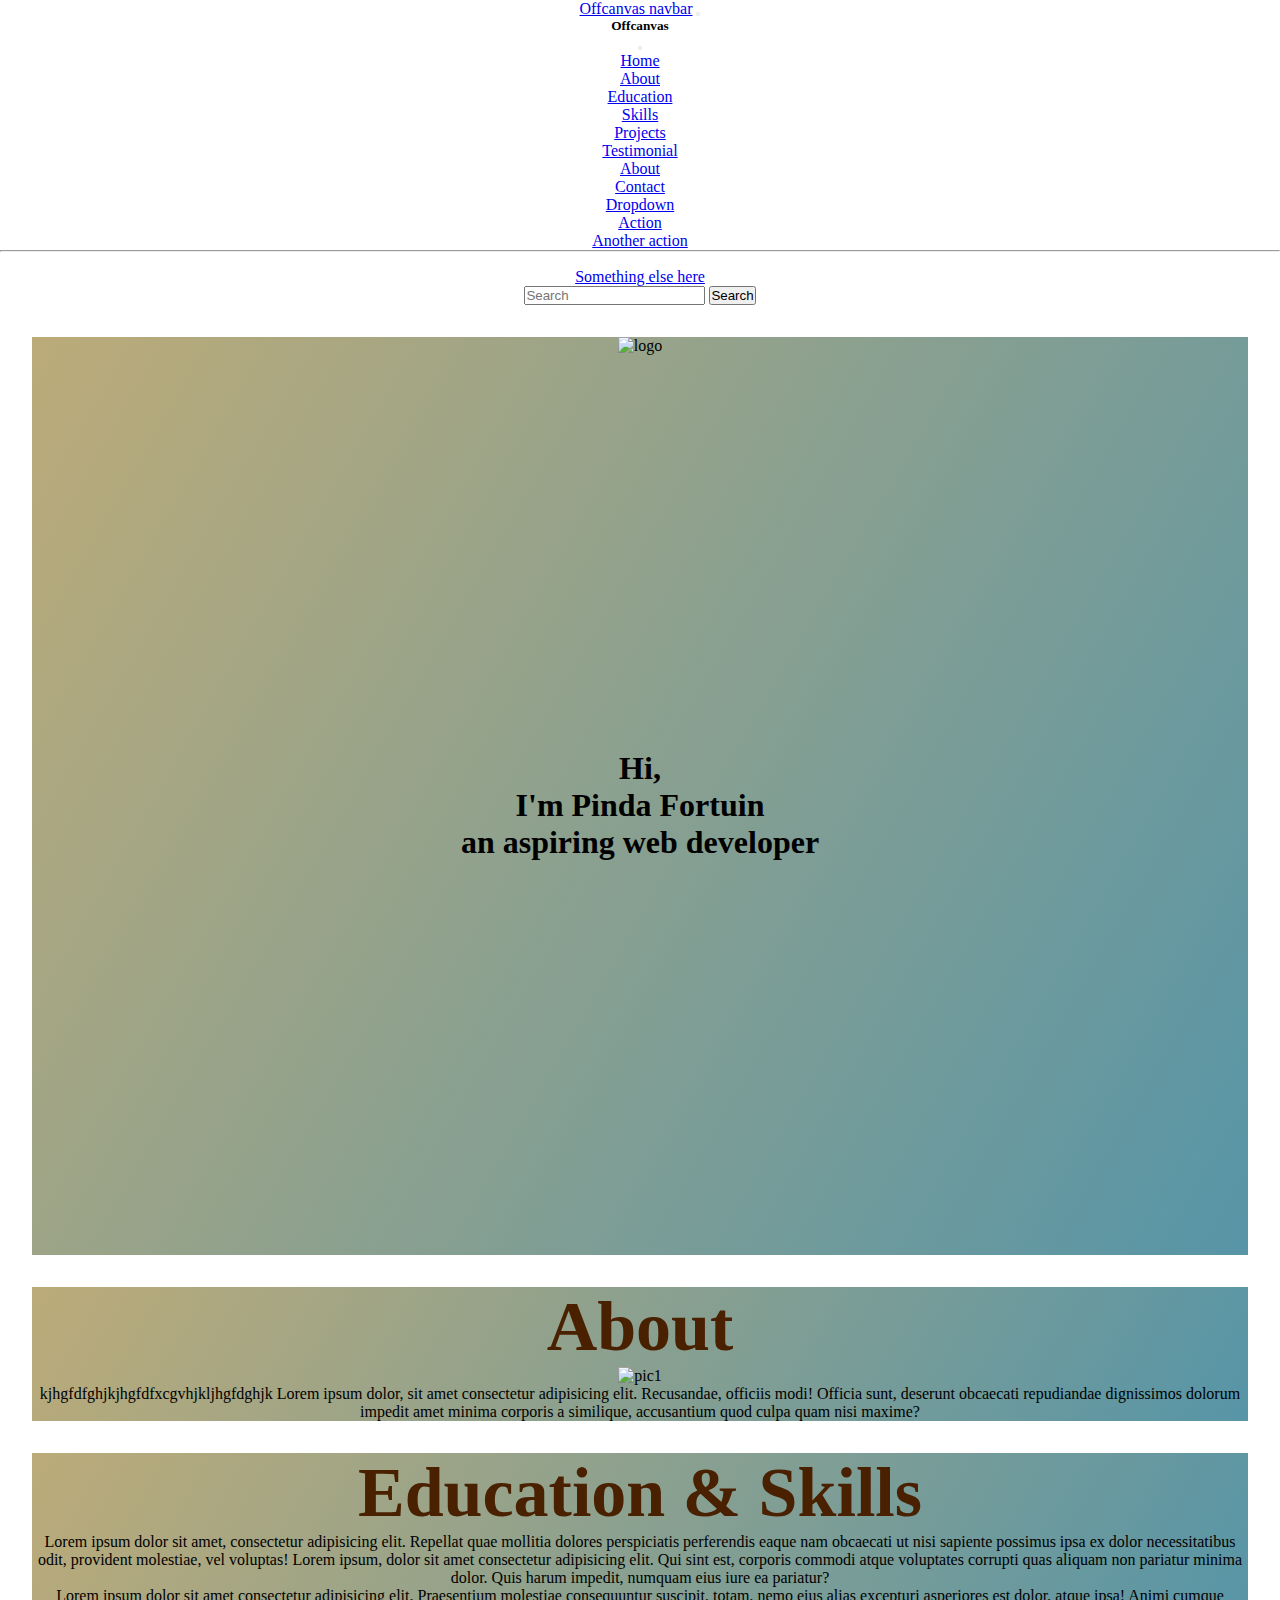
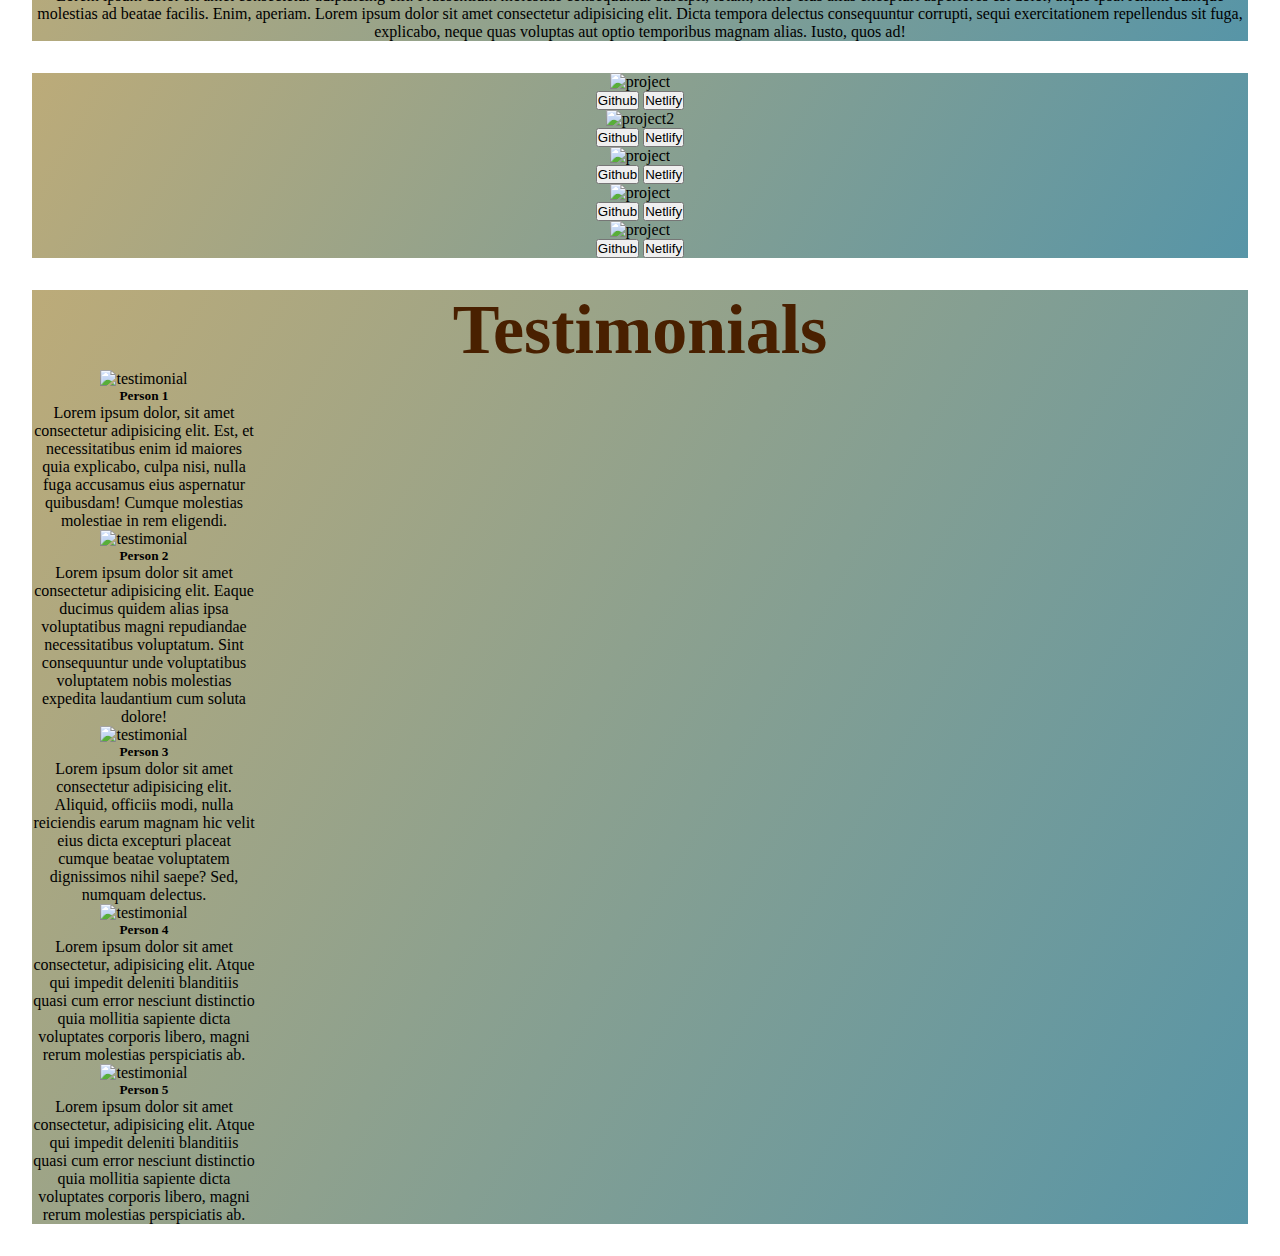
==== index.html @ bc5915d4 "projects" ====
<!DOCTYPE html>
<html lang="en">

<head>
  <meta charset="UTF-8">
  <meta name="viewport" content="width=device-width, initial-scale=1.0">
  <link href="https://cdn.jsdelivr.net/npm/bootstrap@5.3.2/dist/css/bootstrap.min.css" rel="stylesheet"
    integrity="sha384-T3c6CoIi6uLrA9TneNEoa7RxnatzjcDSCmG1MXxSR1GAsXEV/Dwwykc2MPK8M2HN" crossorigin="anonymous">
  <link href="https://cdn.jsdelivr.net/npm/bootstrap@5.3.2/dist/css/bootstrap.min.css" rel="stylesheet"
    integrity="sha384-T3c6CoIi6uLrA9TneNEoa7RxnatzjcDSCmG1MXxSR1GAsXEV/Dwwykc2MPK8M2HN" crossorigin="anonymous">
  <link rel="stylesheet" href="./css/style.css">
  <title>Portfolio</title>
</head>

<body>

  <nav class="navbar bg-body-tertiary fixed-top">
    <div class="container-fluid">
      <a class="navbar-brand" href="#">Offcanvas navbar</a>
      <button class="navbar-toggler" type="button" data-bs-toggle="offcanvas" data-bs-target="#offcanvasNavbar" aria-controls="offcanvasNavbar" aria-label="Toggle navigation">
        <span class="navbar-toggler-icon"></span>
      </button>
      <div class="offcanvas offcanvas-end" tabindex="-1" id="offcanvasNavbar" aria-labelledby="offcanvasNavbarLabel">
        <div class="offcanvas-header">
          <h5 class="offcanvas-title" id="offcanvasNavbarLabel">Offcanvas</h5>
          <button type="button" class="btn-close" data-bs-dismiss="offcanvas" aria-label="Close"></button>
        </div>
        <div class="offcanvas-body">
          <ul class="navbar-nav justify-content-end flex-grow-1 pe-3">
            <li class="nav-item">
              <a class="nav-link active" aria-current="page" href="#home">Home</a>
            </li>
            <li class="nav-item">
              <a class="nav-link" href="#about">About</a>
            </li>
            <li class="nav-item">
              <a class="nav-link" href="#Education">Education</a>
            </li>
            <li class="nav-item">
              <a class="nav-link" href="#skills">Skills</a>
            </li>
            <li class="nav-item">
              <a class="nav-link" href="#Projects">Projects</a>
            </li>
            <li class="nav-item">
              <a class="nav-link" href="#testimonials">Testimonial</a>
            </li>
            <li class="nav-item">
              <a class="nav-link" href="#about">About</a>
            </li>
            <li class="nav-item">
              <a class="nav-link" href="contact">Contact</a>
            </li>
            <li class="nav-item dropdown">
              <a class="nav-link dropdown-toggle" href="#" role="button" data-bs-toggle="dropdown" aria-expanded="false">
                Dropdown
              </a>
              <ul class="dropdown-menu">
                <li><a class="dropdown-item" href="#">Action</a></li>
                <li><a class="dropdown-item" href="#">Another action</a></li>
                <li>
                  <hr class="dropdown-divider">
                </li>
                <li><a class="dropdown-item" href="#">Something else here</a></li>
              </ul>
            </li>
          </ul>
          <form class="d-flex mt-3" role="search">
            <input class="form-control me-2" type="search" placeholder="Search" aria-label="Search">
            <button class="btn btn-outline-success" type="submit">Search</button>
          </form>
        </div>
      </div>
    </div>
  </nav>

   <main class="container-fluid">
    <section id="home" class="container  vh-100">
      <div class="row vh-100">
        <div class="col-2 ">
            <img class="img-fluid" src="https://i.postimg.cc/dQH9vw42/IMG-7521-removebg-preview-2.jpgg sm" alt="logo">
      </div>
        <div class="col-10 fs-1 " >
          <div class="heading-wrapper">
            <h1 id="h1"> Hi,
              <span>I'm Pinda Fortuin</span>
              <span>an aspiring web developer</span>
            </h1>
          </div>
        </div>
      </div>
    </div>
    </section> 


    <section id="about" class="container ">
       <div class="row ">
          <h2 class=" about-h1 mb-5">About</h2>
       </div>

      <div class="row text-white justify-content-center vh-100 m-0">
        <div class="col-6 align-items-center">
           <img src="https://i.postimg.cc/vB2HctQ3/image-1.jpg" alt="pic1">
        </div>
        <div class="col-6 justify-content-center align-items-center fs-1">
           <p>kjhgfdfghjkjhgfdfxcgvhjkljhgfdghjk Lorem ipsum dolor, sit amet consectetur adipisicing elit. Recusandae, officiis modi! Officia sunt, deserunt obcaecati repudiandae dignissimos dolorum impedit amet minima corporis a similique, accusantium quod culpa quam nisi maxime?</p>
        </div>

      </div>
    </section>

    <section class="container" id="Education">
      <div class="row ">
        <h2 class=" about-h1 mb-5">Education & Skills</h2>
     </div>
       <div class="row vh-100">
              <div class="col-6">
              <p>Lorem ipsum dolor sit amet, consectetur adipisicing elit. Repellat quae mollitia dolores perspiciatis perferendis eaque nam obcaecati ut nisi sapiente possimus ipsa ex dolor necessitatibus odit, provident molestiae, vel voluptas!
                Lorem ipsum, dolor sit amet consectetur adipisicing elit. Qui sint est, corporis commodi atque voluptates corrupti quas aliquam non pariatur minima dolor. Quis harum impedit, numquam eius iure ea pariatur?
              </p>
              </div>
              <div class="col-6">
                <p> 
                 Lorem ipsum dolor sit amet consectetur adipisicing elit. Praesentium molestiae consequuntur suscipit, totam, nemo eius alias excepturi asperiores est dolor, atque ipsa! Animi cumque molestias ad beatae facilis. Enim, aperiam.
                 Lorem ipsum dolor sit amet consectetur adipisicing elit. Dicta tempora delectus consequuntur corrupti, sequi exercitationem repellendus sit fuga, explicabo, neque quas voluptas aut optio temporibus magnam alias. Iusto, quos ad!
                </p>
              </div>
       </div>
    </section>

    <section class="container" id="Skills">

    </section>

    <section class="container vh-100" id="Projects">
      <div class="row justify-content-center ">
        
        <div class="col-4"> 
          <div class="item">
            <img src="https://i.postimg.cc/66PPWn4t/keyboard.png" alt="project">
            <div class="button-wrapper">
              <a href="#https://fortuinp.github.io/keyboard/"><button class="btn btn-secondary"> Github</button></a>
              <a href="#https://dainty-zuccutto-6bc8df.netlify.app/"><button class="btn btn-success"> Netlify</button></a>    
            </div>
          </div>
        </div>

        <div class="col-4">
          <div class="item">
          <img src="https://i.postimg.cc/zvgsL1QJ/calc.png" alt="project2">
          <div class="button-wrapper">
            <a href="https://fortuinp.github.io/calculator/"><button class="btn btn-secondary">Github</button></a>
            <a href="https://incredible-lolly-8b4cdc.netlify.app/"><button class="btn btn-success">Netlify</button></a> 
          </div> 
          </div>
        </div>

        <div class="col-4">
          <div class="item">
          <img src="https://i.postimg.cc/VkfzhdTn/mobi.png" alt="project">
          <div class="button-wrapper">
            <a href="https://fortuinp.github.io/ecommerce/"><button class="btn btn-secondary">Github</button></a>
            <a href="https://starlit-tartufo-19a30e.netlify.app/"><button class="btn btn-success">Netlify</button></a> 
          </div> 
          </div>
        </div>
      </div>
        

      <div class="row justify-content-center">
        <div class="col-4">
          <div class="item">
          <img src="https://i.postimg.cc/d1ZYPdwN/mobi-removebg-preview.png" alt="project">
          <div class="button-wrapper">
            <a href="https://fortuinp.github.io/mobicare//"><button class="btn btn-secondary"> Github</button></a>
            <a href="https://fantastic-profiterole-293b01.netlify.app//"><button class="btn btn-success">Netlify</button></a> 
          </div> 
          </div>
        </div> 


        <div class="col-4">
          <div class="item">
          <img src="https://i.postimg.cc/bv5k6X6c/keyboard.png" alt="project">
          <div class="button-wrapper">
            <a href="https://fortuinp.github.io/netflix/"><button class="btn btn-secondary"> Github</button></a>
            <a href="https://heroic-muffin-da52ad.netlify.app/"><button class="btn btn-success">Netlify</button></a> 
          </div> 
          </div>
        </div>
      </div>
      
    </section>


    <section class="container" id="Testimonials">
      <div class="row">
        <h2 class=" about-h1 mb-5">Testimonials</h2>
     </div>
      <div class="row vh-100 gap-4 ms-4">
        <div class="card shadow rounded-2">
            <img src="https://i.postimg.cc/qvL7yZPL/res.jpg" class="card-img-top img-thumbnail" alt="testimonial">
            <div class="card-body">
              <h5 class="card-title">Person 1</h5>
              <p class="card-text">Lorem ipsum dolor, sit amet consectetur adipisicing elit. Est, et necessitatibus enim id maiores quia explicabo, culpa nisi, nulla fuga accusamus eius aspernatur quibusdam! Cumque molestias molestiae in rem eligendi.</p>
            </div>
            
        </div>
        <div class="card shadow rounded-2">
            <img src="https://i.postimg.cc/qvL7yZPL/res.jpg" class="card-img-top img-thumbnail" alt="testimonial">
            <div class="card-body">
              <h5 class="card-title">Person 2</h5>
              <p class="card-text">Lorem ipsum dolor sit amet consectetur adipisicing elit. Eaque ducimus quidem alias ipsa voluptatibus magni repudiandae necessitatibus voluptatum. Sint consequuntur unde voluptatibus voluptatem nobis molestias expedita laudantium cum soluta dolore!</p>
            </div>
        </div>

        <div class="card shadow rounded-2">
            <img src="https://i.postimg.cc/qvL7yZPL/res.jpg" class="card-img-top img-thumbnail" alt="testimonial">
            <div class="card-body">
              <h5 class="card-title">Person 3</h5>
              <p class="card-text">Lorem ipsum dolor sit amet consectetur adipisicing elit. Aliquid, officiis modi, nulla reiciendis earum magnam hic velit eius dicta excepturi placeat cumque beatae voluptatem dignissimos nihil saepe? Sed, numquam delectus.</p>
            </div>
            
        </div>
        <div class="card shadow rounded-2">
            <img src="https://i.postimg.cc/qvL7yZPL/res.jpg" class="card-img-top img-thumbnail" alt="testimonial">
            <div class="card-body">
              <h5 class="card-title">Person 4</h5>
              <p class="card-text">Lorem ipsum dolor sit amet consectetur, adipisicing elit. Atque qui impedit deleniti blanditiis quasi cum error nesciunt distinctio quia mollitia sapiente dicta voluptates corporis libero, magni rerum molestias perspiciatis ab.</p>
            </div>
        </div>
        <div class="card shadow rounded-2">
          <img src="https://i.postimg.cc/qvL7yZPL/res.jpg" class="card-img-top img-thumbnail" alt="testimonial">
          <div class="card-body">
            <h5 class="card-title">Person 5</h5>
            <p class="card-text">Lorem ipsum dolor sit amet consectetur, adipisicing elit. Atque qui impedit deleniti blanditiis quasi cum error nesciunt distinctio quia mollitia sapiente dicta voluptates corporis libero, magni rerum molestias perspiciatis ab.</p>
          </div>
      </div>
    </div>

    </section>

    <section class="container" id="Contact">
      
    </section>



  </main>

  <script src="https://cdn.jsdelivr.net/npm/bootstrap@5.3.2/dist/js/bootstrap.bundle.min.js" integrity="sha384-C6RzsynM9kWDrMNeT87bh95OGNyZPhcTNXj1NW7RuBCsyN/o0jlpcV8Qyq46cDfL" crossorigin="anonymous"></script>
</body>

</html>
<!--https://i.postimg.cc/qvL7yZPL/res.jpg-->
---- css/style.css ----
*,
* ::before,
*::after{
    padding: 0%;
    margin: 0%;
    box-sizing: border-box;
}
body{
    text-align: center;
    
}
section{
    
          justify-content: center;
          margin: 2rem;
          align-items: center;
          text-align: center;
          background: linear-gradient(120deg,
           
           #BCAB79 ,
           #5795A7
           )
        
        
}
img[alt="logo"]{
    width:20rem;
    height:12rem;

}
img[alt="pic1"]{
    width: 19rem;}
    
img[alt="project"]{
  width: 20rem;
}

/* Display -> flex */
:is(.heading-wrapper) {
    display: flex;
    justify-content: center;
    align-items: center;
    height: 100vh;
}
#h1 span{
    display: block;
}
h2{
    justify-content: center;
    color: #492000;
    font-weight: bolder;
}
.about-h1{
    font-size: 70px;}

#Testimonials :is(.card) {
        width: 14rem;
        height: fit-content;
    }
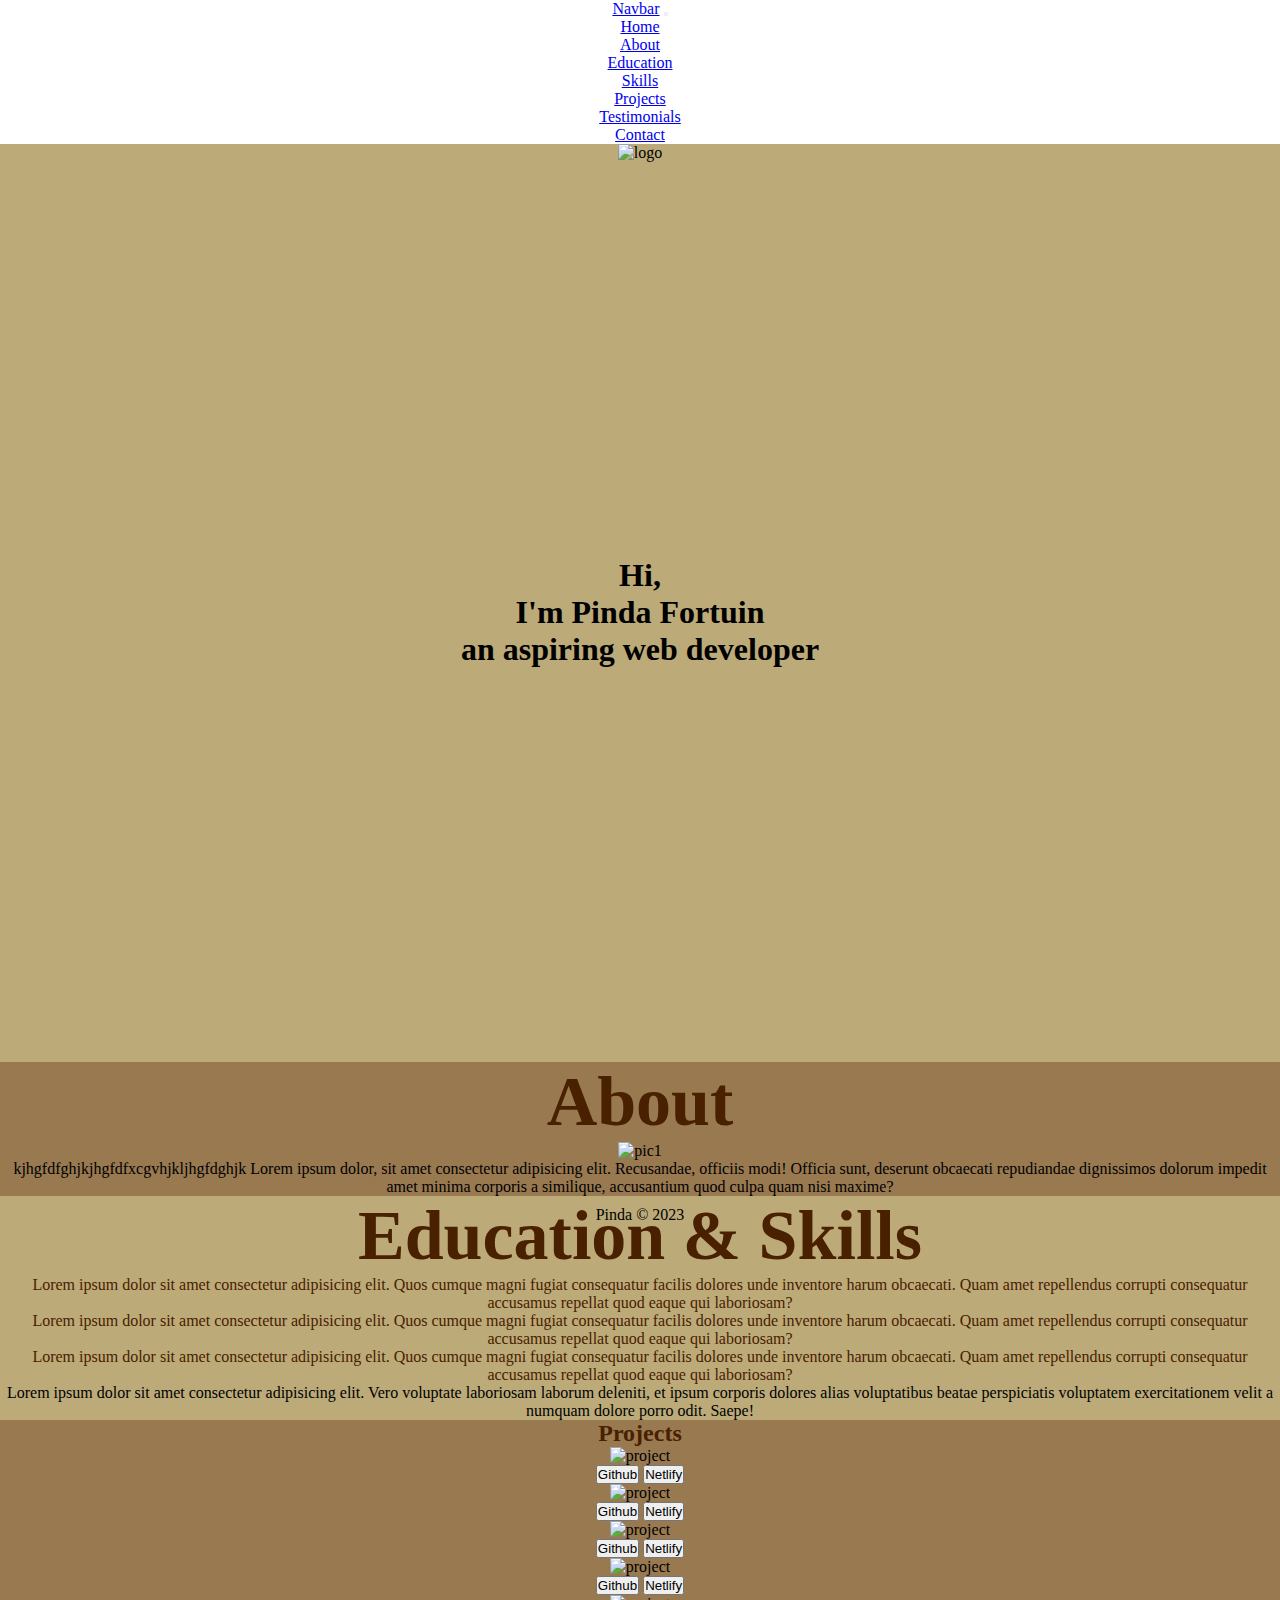
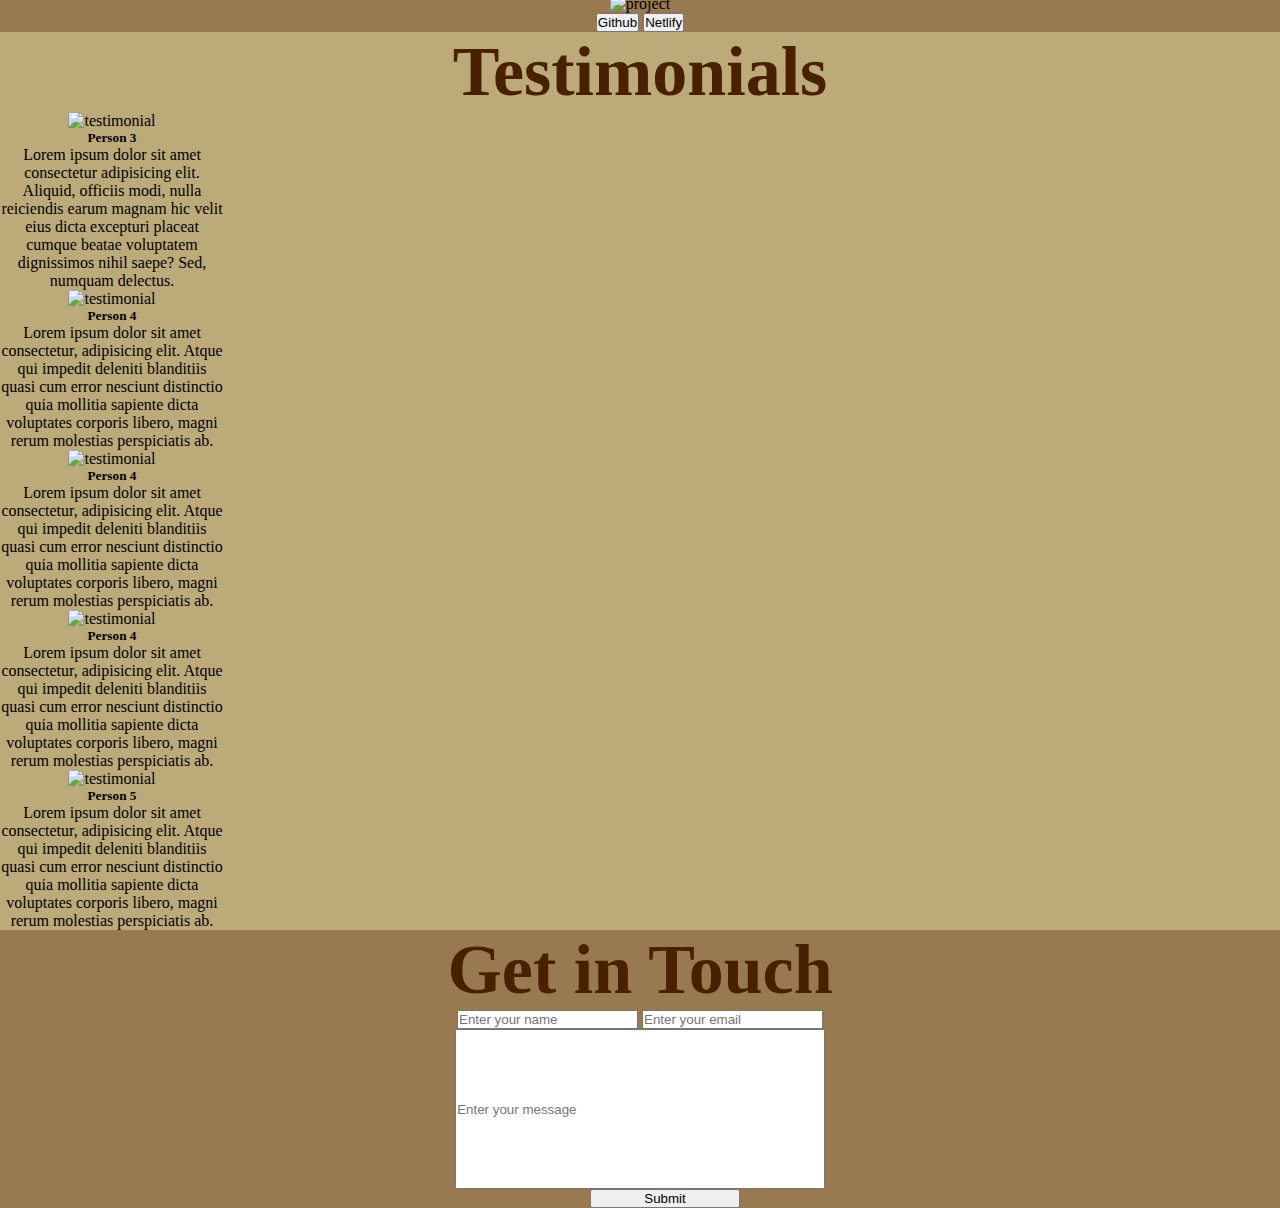
==== commit 837a5c78: "contact" ====
--- a/index.html
+++ b/index.html
@@ -10,66 +10,44 @@
     integrity="sha384-T3c6CoIi6uLrA9TneNEoa7RxnatzjcDSCmG1MXxSR1GAsXEV/Dwwykc2MPK8M2HN" crossorigin="anonymous">
   <link rel="stylesheet" href="./css/style.css">
   <title>Portfolio</title>
+
+
+  
+ 
 </head>
 
+
 <body>
-
-  <nav class="navbar bg-body-tertiary fixed-top">
+  <nav class="navbar navbar-expand-lg bg-body-tertiary sticky-bottom">
     <div class="container-fluid">
-      <a class="navbar-brand" href="#">Offcanvas navbar</a>
-      <button class="navbar-toggler" type="button" data-bs-toggle="offcanvas" data-bs-target="#offcanvasNavbar" aria-controls="offcanvasNavbar" aria-label="Toggle navigation">
+      <a class="navbar-brand" href="#">Navbar</a>
+      <button class="navbar-toggler" type="button" data-bs-toggle="collapse" data-bs-target="#navbarNav" aria-controls="navbarNav" aria-expanded="false" aria-label="Toggle navigation">
         <span class="navbar-toggler-icon"></span>
       </button>
-      <div class="offcanvas offcanvas-end" tabindex="-1" id="offcanvasNavbar" aria-labelledby="offcanvasNavbarLabel">
-        <div class="offcanvas-header">
-          <h5 class="offcanvas-title" id="offcanvasNavbarLabel">Offcanvas</h5>
-          <button type="button" class="btn-close" data-bs-dismiss="offcanvas" aria-label="Close"></button>
-        </div>
-        <div class="offcanvas-body">
-          <ul class="navbar-nav justify-content-end flex-grow-1 pe-3">
-            <li class="nav-item">
-              <a class="nav-link active" aria-current="page" href="#home">Home</a>
-            </li>
-            <li class="nav-item">
-              <a class="nav-link" href="#about">About</a>
-            </li>
-            <li class="nav-item">
-              <a class="nav-link" href="#Education">Education</a>
-            </li>
-            <li class="nav-item">
-              <a class="nav-link" href="#skills">Skills</a>
-            </li>
-            <li class="nav-item">
-              <a class="nav-link" href="#Projects">Projects</a>
-            </li>
-            <li class="nav-item">
-              <a class="nav-link" href="#testimonials">Testimonial</a>
-            </li>
-            <li class="nav-item">
-              <a class="nav-link" href="#about">About</a>
-            </li>
-            <li class="nav-item">
-              <a class="nav-link" href="contact">Contact</a>
-            </li>
-            <li class="nav-item dropdown">
-              <a class="nav-link dropdown-toggle" href="#" role="button" data-bs-toggle="dropdown" aria-expanded="false">
-                Dropdown
-              </a>
-              <ul class="dropdown-menu">
-                <li><a class="dropdown-item" href="#">Action</a></li>
-                <li><a class="dropdown-item" href="#">Another action</a></li>
-                <li>
-                  <hr class="dropdown-divider">
-                </li>
-                <li><a class="dropdown-item" href="#">Something else here</a></li>
-              </ul>
-            </li>
-          </ul>
-          <form class="d-flex mt-3" role="search">
-            <input class="form-control me-2" type="search" placeholder="Search" aria-label="Search">
-            <button class="btn btn-outline-success" type="submit">Search</button>
-          </form>
-        </div>
+      <div class="collapse navbar-collapse" id="navbarNav">
+        <ul class="navbar-nav">
+          <li class="nav-item">
+            <a class="nav-link active" aria-current="page" href="#home">Home</a>
+          </li>
+          <li class="nav-item">
+            <a class="nav-link" href="#about">About</a>
+          </li>
+          <li class="nav-item">
+            <a class="nav-link" href="#education">Education</a>
+          </li>
+          <li class="nav-item">
+            <a class="nav-link" href="#skills">Skills</a>
+          </li>
+          <li class="nav-item">
+            <a class="nav-link" href="#projects">Projects</a>
+          </li>
+          <li class="nav-item">
+            <a class="nav-link" href="#testimonials">Testimonials</a>
+          </li>
+          <li class="nav-item">
+            <a class="nav-link" href="#contact">Contact</a>
+          </li>
+        </ul>
       </div>
     </div>
   </nav>
@@ -91,8 +69,6 @@
       </div>
     </div>
     </section> 
-
-
     <section id="about" class="container ">
        <div class="row ">
           <h2 class=" about-h1 mb-5">About</h2>
@@ -108,111 +84,87 @@
 
       </div>
     </section>
-
-    <section class="container" id="Education">
+    <section class="container" id="education">
       <div class="row ">
         <h2 class=" about-h1 mb-5">Education & Skills</h2>
-     </div>
-       <div class="row vh-100">
-              <div class="col-6">
-              <p>Lorem ipsum dolor sit amet, consectetur adipisicing elit. Repellat quae mollitia dolores perspiciatis perferendis eaque nam obcaecati ut nisi sapiente possimus ipsa ex dolor necessitatibus odit, provident molestiae, vel voluptas!
-                Lorem ipsum, dolor sit amet consectetur adipisicing elit. Qui sint est, corporis commodi atque voluptates corrupti quas aliquam non pariatur minima dolor. Quis harum impedit, numquam eius iure ea pariatur?
-              </p>
+      </div>
+         <div class="row vh-100" id="edu">
+              <div class="col-4">
+               <p>Lorem ipsum dolor sit amet consectetur adipisicing elit. Quos cumque magni fugiat consequatur facilis dolores unde inventore harum obcaecati. Quam amet repellendus corrupti consequatur accusamus repellat quod eaque qui laboriosam?</p>
               </div>
-              <div class="col-6">
-                <p> 
-                 Lorem ipsum dolor sit amet consectetur adipisicing elit. Praesentium molestiae consequuntur suscipit, totam, nemo eius alias excepturi asperiores est dolor, atque ipsa! Animi cumque molestias ad beatae facilis. Enim, aperiam.
-                 Lorem ipsum dolor sit amet consectetur adipisicing elit. Dicta tempora delectus consequuntur corrupti, sequi exercitationem repellendus sit fuga, explicabo, neque quas voluptas aut optio temporibus magnam alias. Iusto, quos ad!
-                </p>
-              </div>
-       </div>
-    </section>
-
-    <section class="container" id="Skills">
-
-    </section>
-
-    <section class="container vh-100" id="Projects">
-      <div class="row justify-content-center ">
-        
-        <div class="col-4"> 
-          <div class="item">
-            <img src="https://i.postimg.cc/66PPWn4t/keyboard.png" alt="project">
+              <div class="col-4">
+                <p>Lorem ipsum dolor sit amet consectetur adipisicing elit. Quos cumque magni fugiat consequatur facilis dolores unde inventore harum obcaecati. Quam amet repellendus corrupti consequatur accusamus repellat quod eaque qui laboriosam?</p>
+               </div>
+               <div class="col-4">
+                <p>Lorem ipsum dolor sit amet consectetur adipisicing elit. Quos cumque magni fugiat consequatur facilis dolores unde inventore harum obcaecati. Quam amet repellendus corrupti consequatur accusamus repellat quod eaque qui laboriosam?</p>
+               </div>
+         </div>
+   
+    </section>
+    <section class="container" id="skills">
+           <div class="row">
+            <p>Lorem ipsum dolor sit amet consectetur adipisicing elit. Vero voluptate laboriosam laborum deleniti, et ipsum corporis dolores alias voluptatibus beatae perspiciatis voluptatem exercitationem velit a numquam dolore porro odit. Saepe!</p>
+           </div>
+    </section>
+    <section class="container vh-100" id="projects">
+      <div class="row">
+        <h2> Projects</h2>
+      </div>
+      <div class="row justify-content-center mb-5">
+        <div class="col-4">
+          <div class="item">
+            <img src="https://i.postimg.cc/Lsz1Mt31/a5.png" alt="project">
             <div class="button-wrapper">
               <a href="#https://fortuinp.github.io/keyboard/"><button class="btn btn-secondary"> Github</button></a>
-              <a href="#https://dainty-zuccutto-6bc8df.netlify.app/"><button class="btn btn-success"> Netlify</button></a>    
-            </div>
-          </div>
-        </div>
-
-        <div class="col-4">
-          <div class="item">
-          <img src="https://i.postimg.cc/zvgsL1QJ/calc.png" alt="project2">
+              <a href="#https://dainty-zuccutto-6bc8df.netlify.app/"><button class="btn btn-success"> Netlify</button></a>
+            </div>
+          </div>
+        </div>
+        <div class="col-4">
+          <div class="item">
+          <img src="https://i.postimg.cc/WzGPS4Gg/a8.png" alt="project">
           <div class="button-wrapper">
             <a href="https://fortuinp.github.io/calculator/"><button class="btn btn-secondary">Github</button></a>
-            <a href="https://incredible-lolly-8b4cdc.netlify.app/"><button class="btn btn-success">Netlify</button></a> 
-          </div> 
-          </div>
-        </div>
-
-        <div class="col-4">
-          <div class="item">
-          <img src="https://i.postimg.cc/VkfzhdTn/mobi.png" alt="project">
+            <a href="https://incredible-lolly-8b4cdc.netlify.app/"><button class="btn btn-success">Netlify</button></a>
+          </div>
+          </div>
+        </div>
+        <div class="col-4">
+          <div class="item">
+          <img src="https://i.postimg.cc/W3yjGY43/dog.png" alt="project">
+          <div class="button-wrapper">
+            <a href="https://fortuinp.github.io/netflix/"><button class="btn btn-secondary"> Github</button></a>
+            <a href="https://heroic-muffin-da52ad.netlify.app/"><button class="btn btn-success">Netlify</button></a>
+          </div>
+          </div>
+        </div>
+      </div>
+      <div class="row justify-content-center">
+        <div class="col-4">
+          <div class="item">
+          <img src="https://i.postimg.cc/GpsZ324Y/a3.png" alt="project">
+          <div class="button-wrapper">
+            <a href="https://fortuinp.github.io/mobicare//"><button class="btn btn-secondary"> Github</button></a>
+            <a href="https://fantastic-profiterole-293b01.netlify.app//"><button class="btn btn-success">Netlify</button></a>
+          </div>
+          </div>
+        </div>
+        <div class="col-4">
+          <div class="item">
+          <img src="https://i.postimg.cc/FKgwk6xs/a4.png" alt="project">
           <div class="button-wrapper">
             <a href="https://fortuinp.github.io/ecommerce/"><button class="btn btn-secondary">Github</button></a>
-            <a href="https://starlit-tartufo-19a30e.netlify.app/"><button class="btn btn-success">Netlify</button></a> 
-          </div> 
-          </div>
-        </div>
-      </div>
-        
-
-      <div class="row justify-content-center">
-        <div class="col-4">
-          <div class="item">
-          <img src="https://i.postimg.cc/d1ZYPdwN/mobi-removebg-preview.png" alt="project">
-          <div class="button-wrapper">
-            <a href="https://fortuinp.github.io/mobicare//"><button class="btn btn-secondary"> Github</button></a>
-            <a href="https://fantastic-profiterole-293b01.netlify.app//"><button class="btn btn-success">Netlify</button></a> 
-          </div> 
-          </div>
-        </div> 
-
-
-        <div class="col-4">
-          <div class="item">
-          <img src="https://i.postimg.cc/bv5k6X6c/keyboard.png" alt="project">
-          <div class="button-wrapper">
-            <a href="https://fortuinp.github.io/netflix/"><button class="btn btn-secondary"> Github</button></a>
-            <a href="https://heroic-muffin-da52ad.netlify.app/"><button class="btn btn-success">Netlify</button></a> 
-          </div> 
-          </div>
-        </div>
-      </div>
-      
-    </section>
-
-
-    <section class="container" id="Testimonials">
+            <a href="https://starlit-tartufo-19a30e.netlify.app/"><button class="btn btn-success">Netlify</button></a>
+          </div>
+          </div>
+        </div>
+      </div>
+    </section>
+    <section class="container" id="testimonials">
       <div class="row">
         <h2 class=" about-h1 mb-5">Testimonials</h2>
      </div>
       <div class="row vh-100 gap-4 ms-4">
-        <div class="card shadow rounded-2">
-            <img src="https://i.postimg.cc/qvL7yZPL/res.jpg" class="card-img-top img-thumbnail" alt="testimonial">
-            <div class="card-body">
-              <h5 class="card-title">Person 1</h5>
-              <p class="card-text">Lorem ipsum dolor, sit amet consectetur adipisicing elit. Est, et necessitatibus enim id maiores quia explicabo, culpa nisi, nulla fuga accusamus eius aspernatur quibusdam! Cumque molestias molestiae in rem eligendi.</p>
-            </div>
-            
-        </div>
-        <div class="card shadow rounded-2">
-            <img src="https://i.postimg.cc/qvL7yZPL/res.jpg" class="card-img-top img-thumbnail" alt="testimonial">
-            <div class="card-body">
-              <h5 class="card-title">Person 2</h5>
-              <p class="card-text">Lorem ipsum dolor sit amet consectetur adipisicing elit. Eaque ducimus quidem alias ipsa voluptatibus magni repudiandae necessitatibus voluptatum. Sint consequuntur unde voluptatibus voluptatem nobis molestias expedita laudantium cum soluta dolore!</p>
-            </div>
-        </div>
 
         <div class="card shadow rounded-2">
             <img src="https://i.postimg.cc/qvL7yZPL/res.jpg" class="card-img-top img-thumbnail" alt="testimonial">
@@ -221,6 +173,20 @@
               <p class="card-text">Lorem ipsum dolor sit amet consectetur adipisicing elit. Aliquid, officiis modi, nulla reiciendis earum magnam hic velit eius dicta excepturi placeat cumque beatae voluptatem dignissimos nihil saepe? Sed, numquam delectus.</p>
             </div>
             
+        </div>
+        <div class="card shadow rounded-2">
+            <img src="https://i.postimg.cc/qvL7yZPL/res.jpg" class="card-img-top img-thumbnail" alt="testimonial">
+            <div class="card-body">
+              <h5 class="card-title">Person 4</h5>
+              <p class="card-text">Lorem ipsum dolor sit amet consectetur, adipisicing elit. Atque qui impedit deleniti blanditiis quasi cum error nesciunt distinctio quia mollitia sapiente dicta voluptates corporis libero, magni rerum molestias perspiciatis ab.</p>
+            </div>
+        </div>
+        <div class="card shadow rounded-2">
+            <img src="https://i.postimg.cc/qvL7yZPL/res.jpg" class="card-img-top img-thumbnail" alt="testimonial">
+            <div class="card-body">
+              <h5 class="card-title">Person 4</h5>
+              <p class="card-text">Lorem ipsum dolor sit amet consectetur, adipisicing elit. Atque qui impedit deleniti blanditiis quasi cum error nesciunt distinctio quia mollitia sapiente dicta voluptates corporis libero, magni rerum molestias perspiciatis ab.</p>
+            </div>
         </div>
         <div class="card shadow rounded-2">
             <img src="https://i.postimg.cc/qvL7yZPL/res.jpg" class="card-img-top img-thumbnail" alt="testimonial">
@@ -239,17 +205,43 @@
     </div>
 
     </section>
-
-    <section class="container" id="Contact">
-      
-    </section>
-
-
-
+    <section class="container" id="contact">
+      <div class="row">
+        <h2 class=" about-h1 mb-5 border-bottom border-dark border-4" >Get in Touch</h2>
+     </div>
+     <div class="row">
+      <form action="https://formspree.io/f/xyyqlwyy"
+      method="post">
+          <div>
+              
+              <input type="text" placeholder="Enter your name" required id="firstName" name="firstName">
+         
+              
+              <input type="text" placeholder="Enter your email" required id="LastName" name="LastName">
+          </div>
+          <div>
+
+            <div>
+             <input id="texta" type="text" placeholder="Enter your message"  required id="Message" name="Message">
+             
+          </div>
+          </div>
+        <div >
+          
+            <button id="submit" type="submit" class="submit">Submit</button>
+        </div>
+        </div>
+     </div>
+    </section>
   </main>
-
+  <footer>
+    <p>
+      Pinda &copy; 2023
+    </p>
+  </footer>
   <script src="https://cdn.jsdelivr.net/npm/bootstrap@5.3.2/dist/js/bootstrap.bundle.min.js" integrity="sha384-C6RzsynM9kWDrMNeT87bh95OGNyZPhcTNXj1NW7RuBCsyN/o0jlpcV8Qyq46cDfL" crossorigin="anonymous"></script>
 </body>
 
 </html>
-<!--https://i.postimg.cc/qvL7yZPL/res.jpg-->+<!--https://i.postimg.cc/qvL7yZPL/res.jpg
+
--- a/css/style.css
+++ b/css/style.css
@@ -1,28 +1,31 @@
 *,
 * ::before,
 *::after{
-    padding: 0%;
-    margin: 0%;
+    padding: 0;
+    margin: 0;
     box-sizing: border-box;
 }
 body{
     text-align: center;
+    display: grid;
+    grid-template-rows: auto minmax(100%, 100vh) auto;
     
 }
-section{
-    
-          justify-content: center;
-          margin: 2rem;
-          align-items: center;
-          text-align: center;
-          background: linear-gradient(120deg,
-           
-           #BCAB79 ,
-           #5795A7
-           )
-        
-        
+/* all section*/
+section {
+    scroll-margin-block: 3rem;
 }
+:is(#home, #education,#skills,#testimonials){
+    background: #BCAB79;
+}
+:is(#about,#projects,#contact){
+    background:#997950 ;
+}
+:is(){
+    justify-content: center;
+    align-items: center;        
+}
+    /* margin: 2rem; */
 img[alt="logo"]{
     width:20rem;
     height:12rem;
@@ -53,8 +56,24 @@
 .about-h1{
     font-size: 70px;}
 
-#Testimonials :is(.card) {
+#testimonials :is(.card) {
         width: 14rem;
         height: fit-content;
     }
-    +img[alt="project"]{
+        width: 13rem;
+        height: 14rem;
+      }
+#edu{
+    color:#492000 ;
+    ;
+}
+.submit{
+    width: 150px;
+    margin-left: 50px;
+}
+#texta{
+    width: 23.1rem ;
+    height: 10rem ;
+}
+
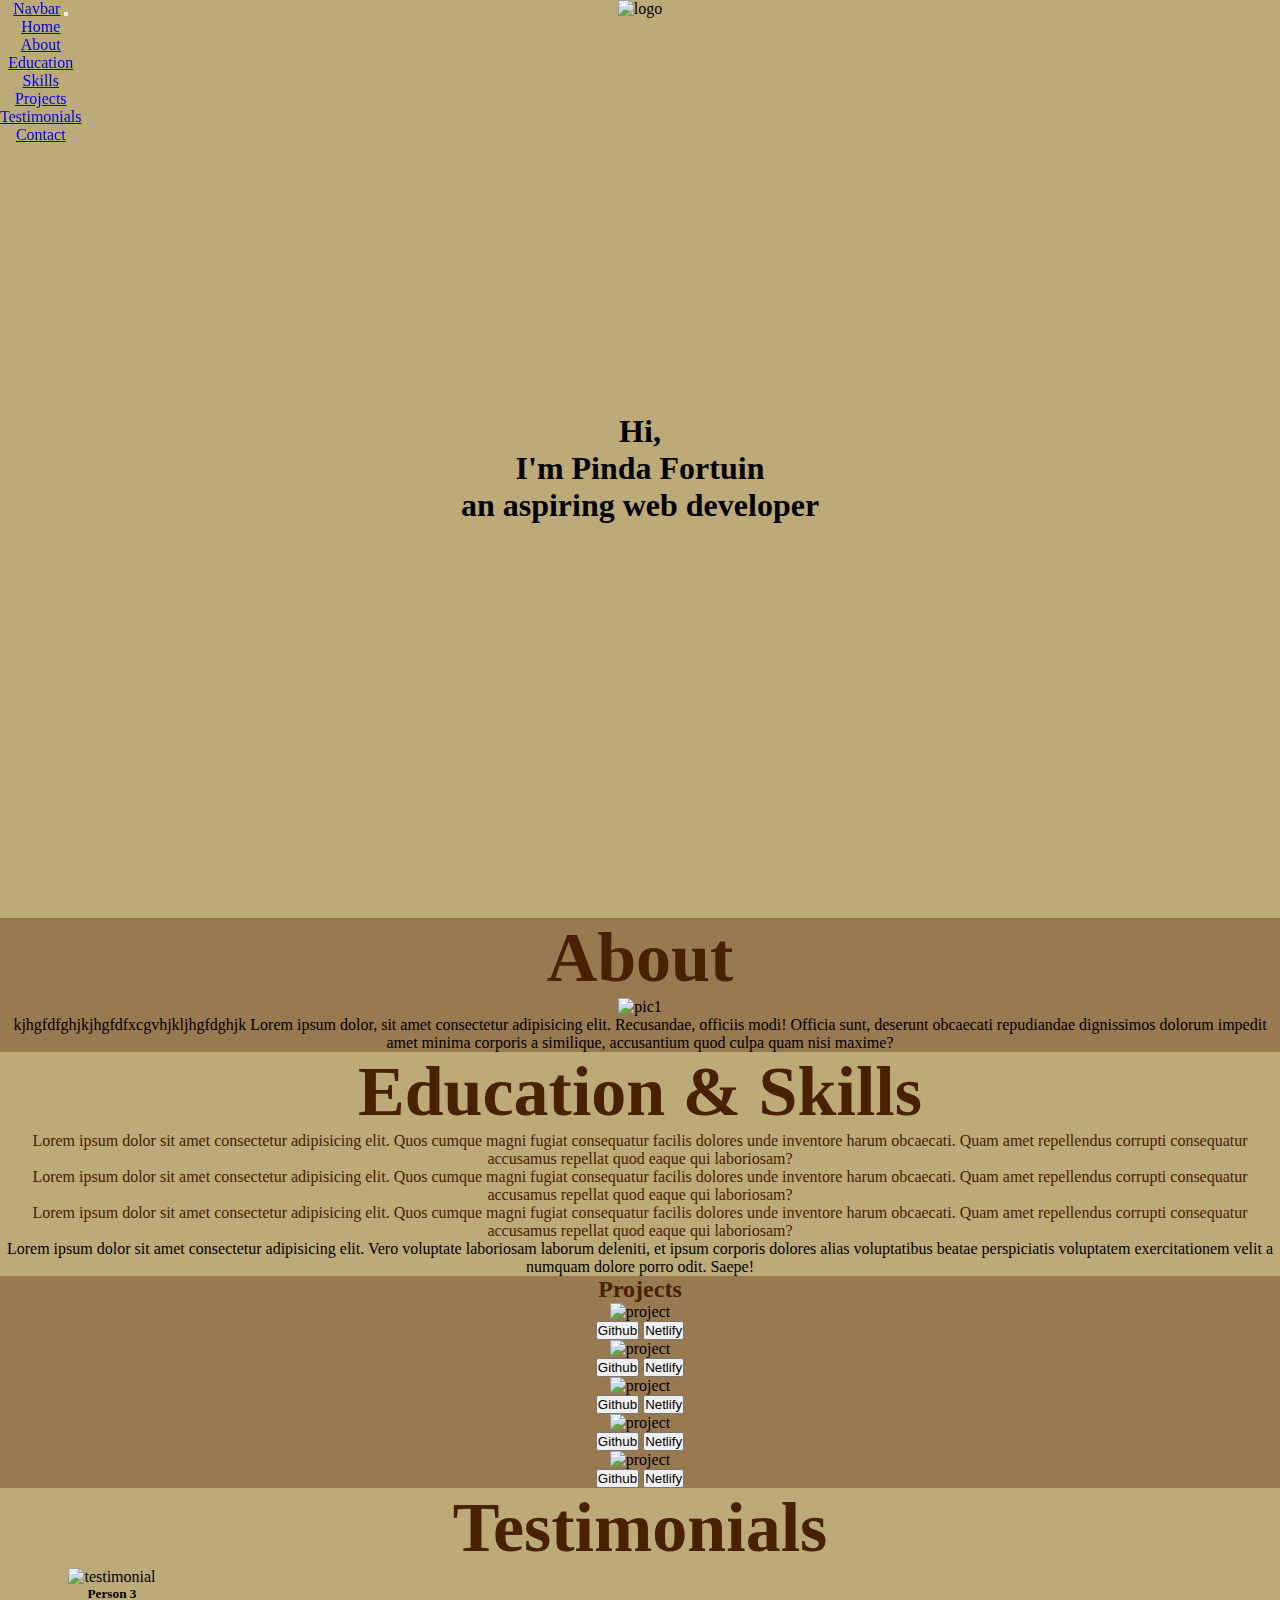
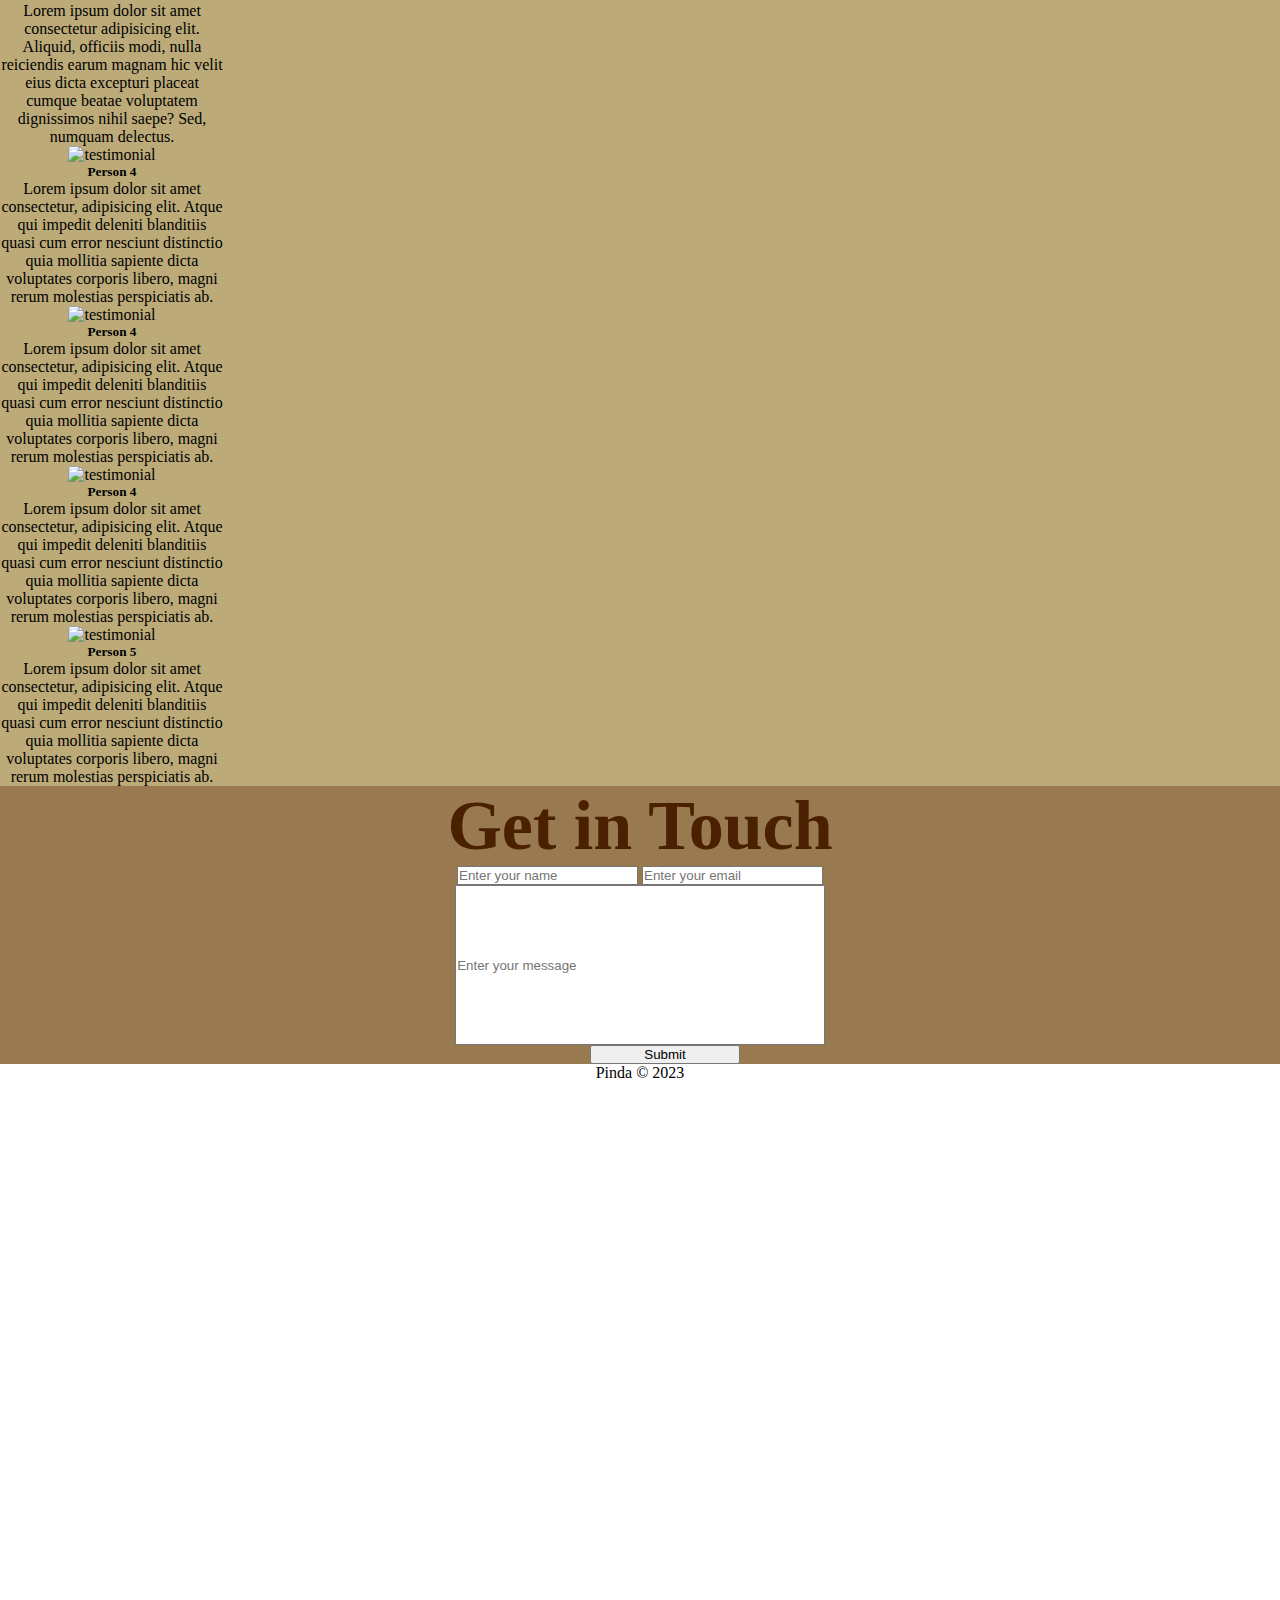
==== commit a3e6f78e: "footer" ====
--- a/index.html
+++ b/index.html
@@ -18,7 +18,7 @@
 
 
 <body>
-  <nav class="navbar navbar-expand-lg bg-body-tertiary sticky-bottom">
+  <nav id="nav" class="navbar navbar-expand-lg bg-body-tertiary ">
     <div class="container-fluid">
       <a class="navbar-brand" href="#">Navbar</a>
       <button class="navbar-toggler" type="button" data-bs-toggle="collapse" data-bs-target="#navbarNav" aria-controls="navbarNav" aria-expanded="false" aria-label="Toggle navigation">
@@ -235,9 +235,7 @@
     </section>
   </main>
   <footer>
-    <p>
       Pinda &copy; 2023
-    </p>
   </footer>
   <script src="https://cdn.jsdelivr.net/npm/bootstrap@5.3.2/dist/js/bootstrap.bundle.min.js" integrity="sha384-C6RzsynM9kWDrMNeT87bh95OGNyZPhcTNXj1NW7RuBCsyN/o0jlpcV8Qyq46cDfL" crossorigin="anonymous"></script>
 </body>
--- a/css/style.css
+++ b/css/style.css
@@ -77,3 +77,9 @@
     height: 10rem ;
 }
 
+#nav{
+    position: fixed;
+    top: 0px;
+    /* LOL */
+    z-index: 1000;
+}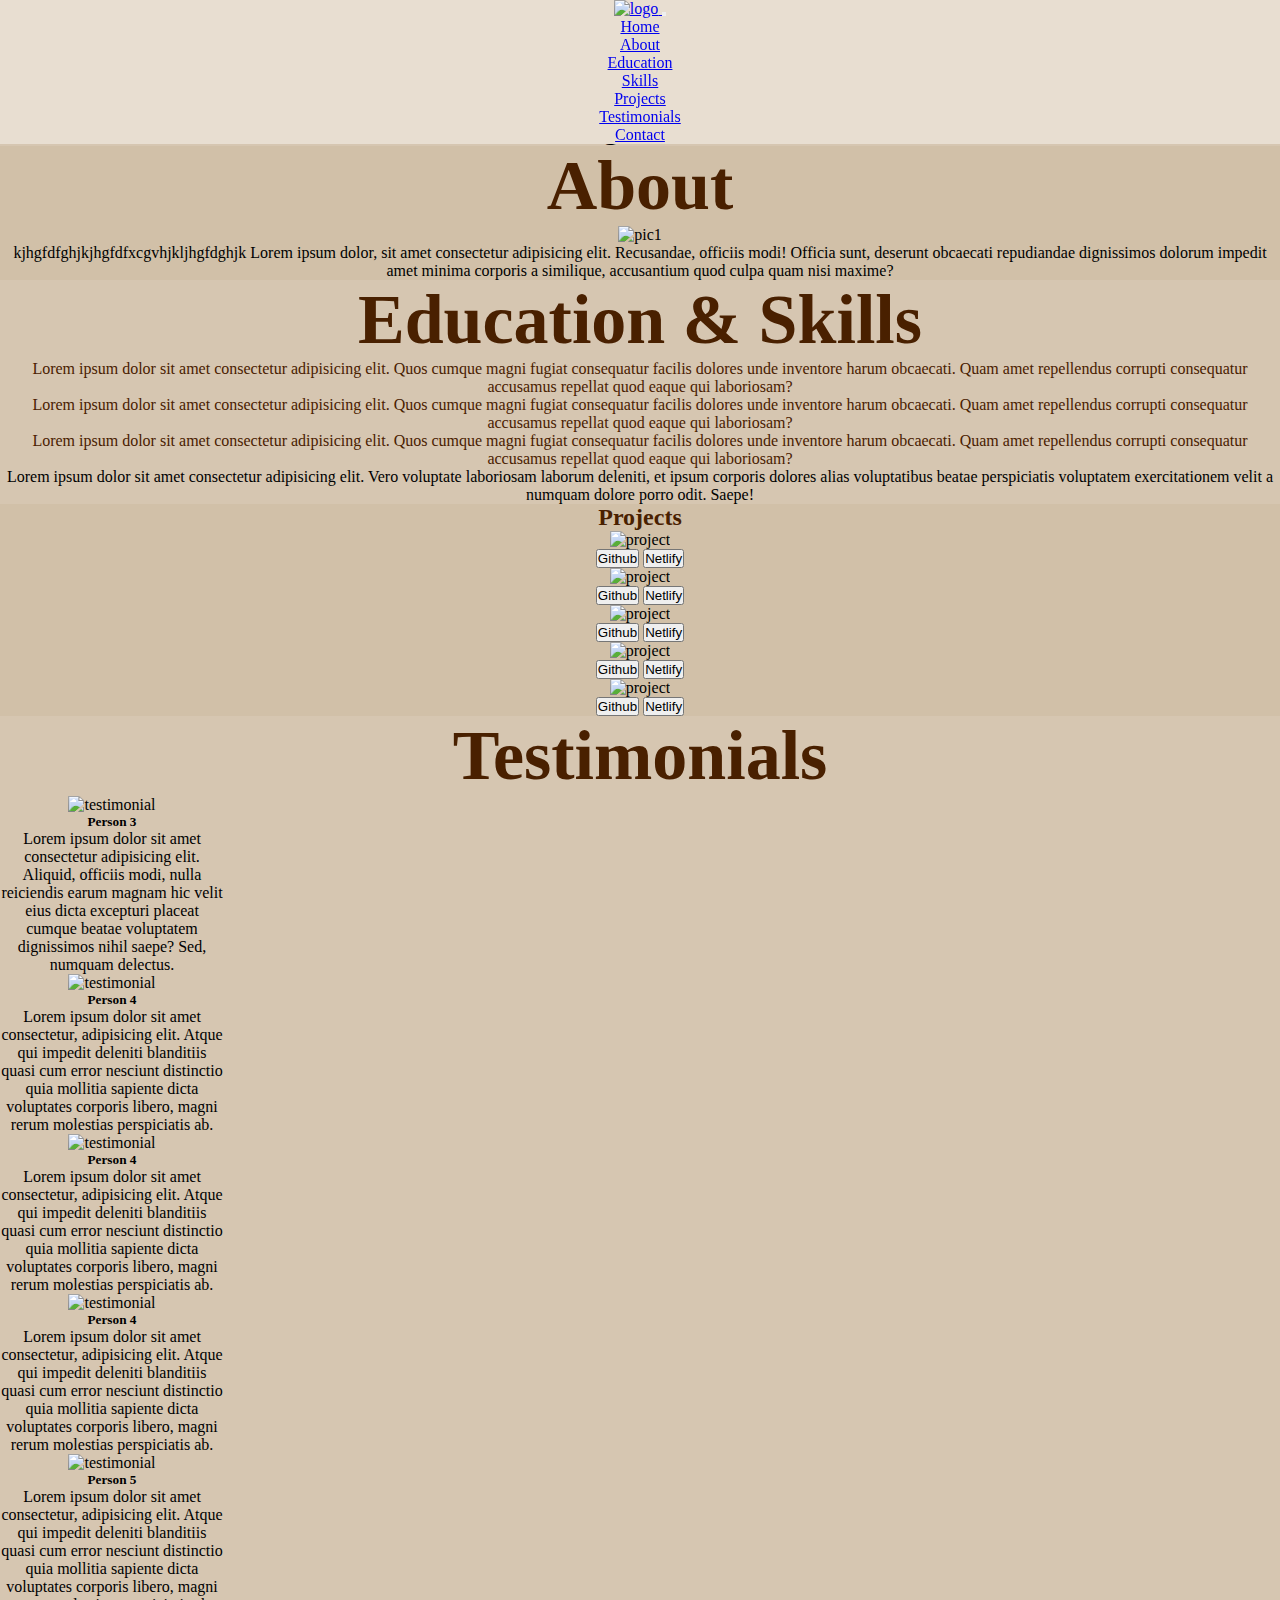
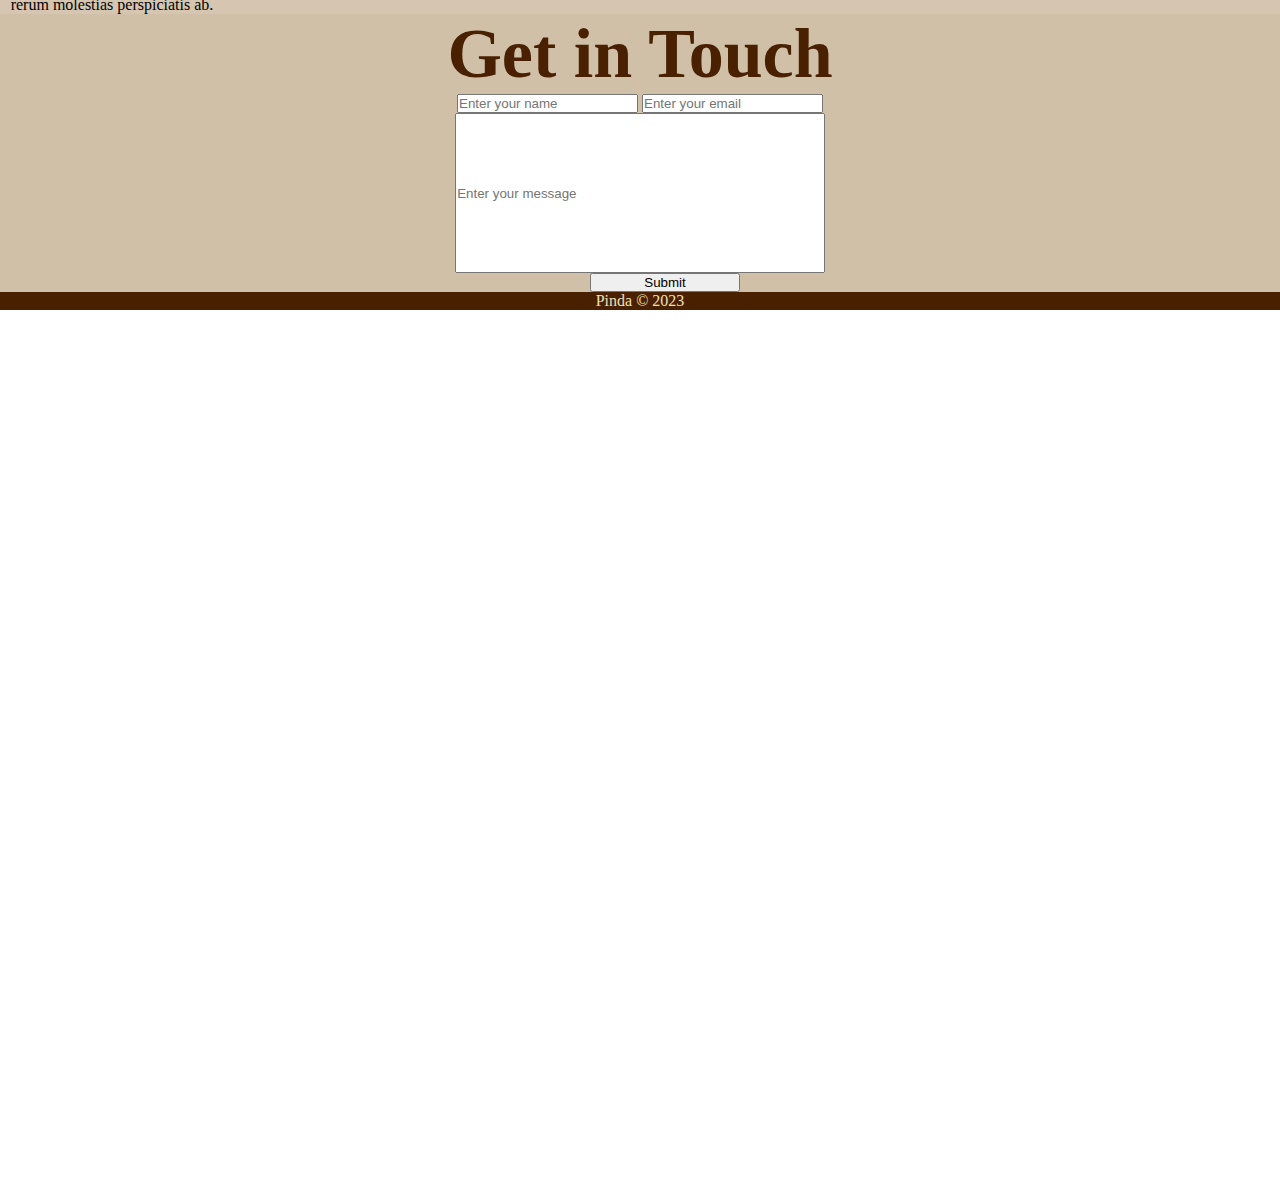
==== commit 17827c1e: "theme" ====
--- a/index.html
+++ b/index.html
@@ -6,9 +6,9 @@
   <meta name="viewport" content="width=device-width, initial-scale=1.0">
   <link href="https://cdn.jsdelivr.net/npm/bootstrap@5.3.2/dist/css/bootstrap.min.css" rel="stylesheet"
     integrity="sha384-T3c6CoIi6uLrA9TneNEoa7RxnatzjcDSCmG1MXxSR1GAsXEV/Dwwykc2MPK8M2HN" crossorigin="anonymous">
-  <link href="https://cdn.jsdelivr.net/npm/bootstrap@5.3.2/dist/css/bootstrap.min.css" rel="stylesheet"
-    integrity="sha384-T3c6CoIi6uLrA9TneNEoa7RxnatzjcDSCmG1MXxSR1GAsXEV/Dwwykc2MPK8M2HN" crossorigin="anonymous">
+    <link rel="stylesheet" href="https://cdn.jsdelivr.net/npm/bootstrap-icons@1.11.1/font/bootstrap-icons.css">
   <link rel="stylesheet" href="./css/style.css">
+  <link rel="shortcut icon" href="https://i.postimg.cc/dQH9vw42/IMG-7521-removebg-preview-2.jpgg sm" type="image/x-icon">
   <title>Portfolio</title>
 
 
@@ -18,14 +18,16 @@
 
 
 <body>
-  <nav id="nav" class="navbar navbar-expand-lg bg-body-tertiary ">
+  <nav id="nav" class="navbar navbar-expand-lg navbar-light sticky-top">
     <div class="container-fluid">
-      <a class="navbar-brand" href="#">Navbar</a>
+      <a class="navbar-brand" href="./index.html">
+        <img src="https://i.postimg.cc/dQH9vw42/IMG-7521-removebg-preview-2.jpgg sm" alt="logo" loading="lazy" class="img-fluid img-thumbnail">
+      </a>
       <button class="navbar-toggler" type="button" data-bs-toggle="collapse" data-bs-target="#navbarNav" aria-controls="navbarNav" aria-expanded="false" aria-label="Toggle navigation">
         <span class="navbar-toggler-icon"></span>
       </button>
       <div class="collapse navbar-collapse" id="navbarNav">
-        <ul class="navbar-nav">
+        <ul ul class="navbar-nav ms-auto mb-2 mb-lg-0">
           <li class="nav-item">
             <a class="nav-link active" aria-current="page" href="#home">Home</a>
           </li>
@@ -53,21 +55,27 @@
   </nav>
 
    <main class="container-fluid">
-    <section id="home" class="container  vh-100">
-      <div class="row vh-100">
-        <div class="col-2 ">
-            <img class="img-fluid" src="https://i.postimg.cc/dQH9vw42/IMG-7521-removebg-preview-2.jpgg sm" alt="logo">
-      </div>
-        <div class="col-10 fs-1 " >
-          <div class="heading-wrapper">
-            <h1 id="h1"> Hi,
-              <span>I'm Pinda Fortuin</span>
-              <span>an aspiring web developer</span>
-            </h1>
-          </div>
-        </div>
-      </div>
-    </div>
+    <section id="home" class="container">
+    <div class="row vh-100">
+      <div class="row">
+        <h1>dsed<i id="icon" class="fa-thin fa-rocket fa-beat"></i></h1>
+      </div>
+      <!--<div class="heading-wrapper" >-->
+        <div class="row"> 
+       <span><img src="https://i.postimg.cc/dQH9vw42/IMG-7521-removebg-preview-2.jpgg sm" alt="profile" loading="lazy" ></span>
+        <h2 id="h1">
+
+          <span>Hi,i'm Pinda Fortuin</span>
+          <span>an aspiring web developer</span>
+        </h1>
+      </div>
+      
+        <div class="row">
+          <h1>gh
+          <i id="icon" class="bi bi-code-slash ms"></i>
+        </h1>
+          </div>
+        </div>
     </section> 
     <section id="about" class="container ">
        <div class="row ">
@@ -78,7 +86,7 @@
         <div class="col-6 align-items-center">
            <img src="https://i.postimg.cc/vB2HctQ3/image-1.jpg" alt="pic1">
         </div>
-        <div class="col-6 justify-content-center align-items-center fs-1">
+        <div class="col-6 justify-content-center align-items-center ">
            <p>kjhgfdfghjkjhgfdfxcgvhjkljhgfdghjk Lorem ipsum dolor, sit amet consectetur adipisicing elit. Recusandae, officiis modi! Officia sunt, deserunt obcaecati repudiandae dignissimos dolorum impedit amet minima corporis a similique, accusantium quod culpa quam nisi maxime?</p>
         </div>
 
@@ -241,5 +249,5 @@
 </body>
 
 </html>
-<!--https://i.postimg.cc/qvL7yZPL/res.jpg
-
+<!--https://i.postimg.cc/qvL7yZPL/res.jpg about-h1 mb-5
+
--- a/css/style.css
+++ b/css/style.css
@@ -13,13 +13,17 @@
 }
 /* all section*/
 section {
-    scroll-margin-block: 3rem;
+    scroll-margin-block: 6rem;
 }
 :is(#home, #education,#skills,#testimonials){
+    background: #D6C6B1 ;
+}
+/*body :is(#home, #education,#skills,#testimonials){
     background: #BCAB79;
-}
+    width: 100%;
+}*/
 :is(#about,#projects,#contact){
-    background:#997950 ;
+    background:#D1C0A8;
 }
 :is(){
     justify-content: center;
@@ -38,12 +42,13 @@
   width: 20rem;
 }
 
-/* Display -> flex */
+
+/* Display -> flex height:;*/
 :is(.heading-wrapper) {
     display: flex;
     justify-content: center;
     align-items: center;
-    height: 100vh;
+    
 }
 #h1 span{
     display: block;
@@ -77,9 +82,37 @@
     height: 10rem ;
 }
 
+/*nav*/
 #nav{
     position: fixed;
     top: 0px;
-    /* LOL */
-    z-index: 1000;
+    /* LOL 
+    z-index: 1000;*/
+    justify-content: space-between;
+    background: #E8DED1;
+    color: #492000;
+    width:100%;
+}
+a{
+    transition: all .3s;
+}
+.navbar a:is(:hover, :focus) {
+    text-decoration: underline;
+    scale: 1.2;
+    background: #efe2bb;}
+
+img[alt="logo"]{
+        width: 5rem;
+        height: 5rem;
+}
+
+footer{
+    background: #492000;
+    height: max-content;color: #efe2bb;
+    }
+    
+#icon{
+    
+    size: 40rem;
+    color:#E8DED1;
 }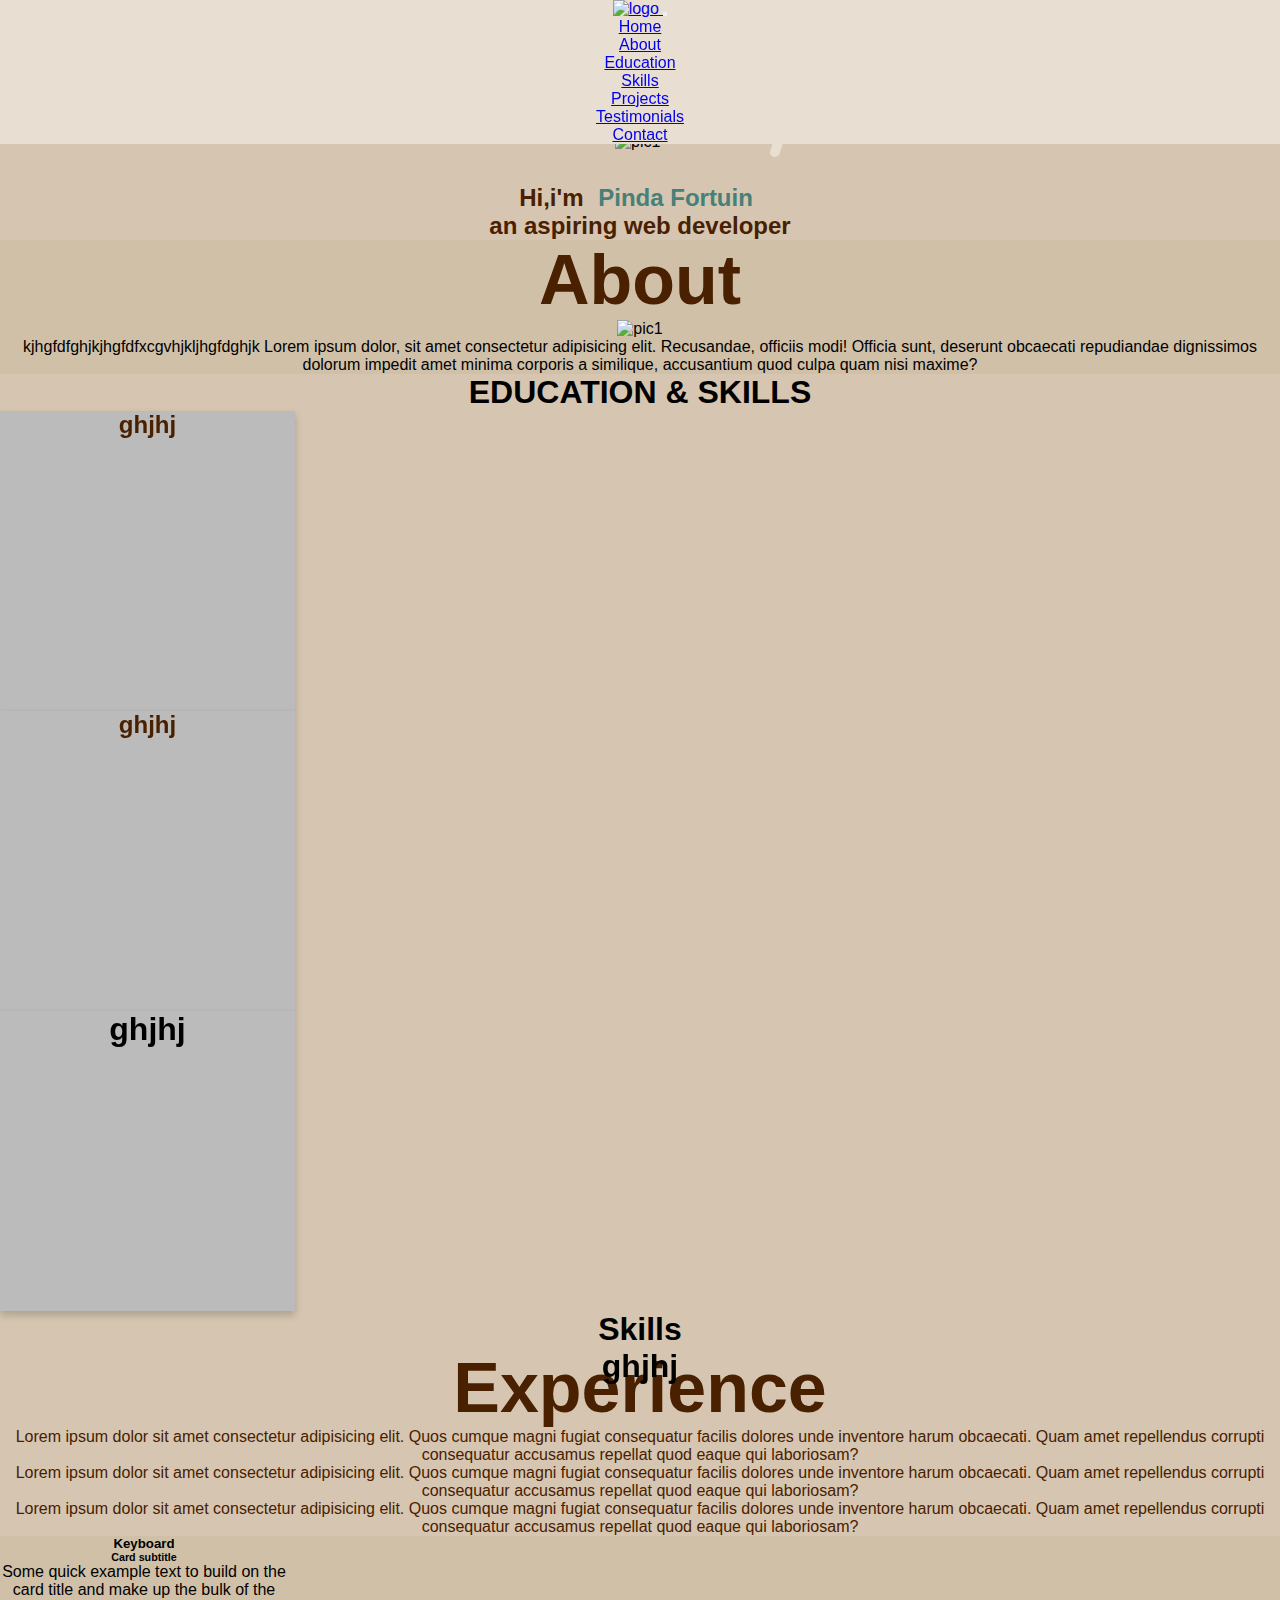
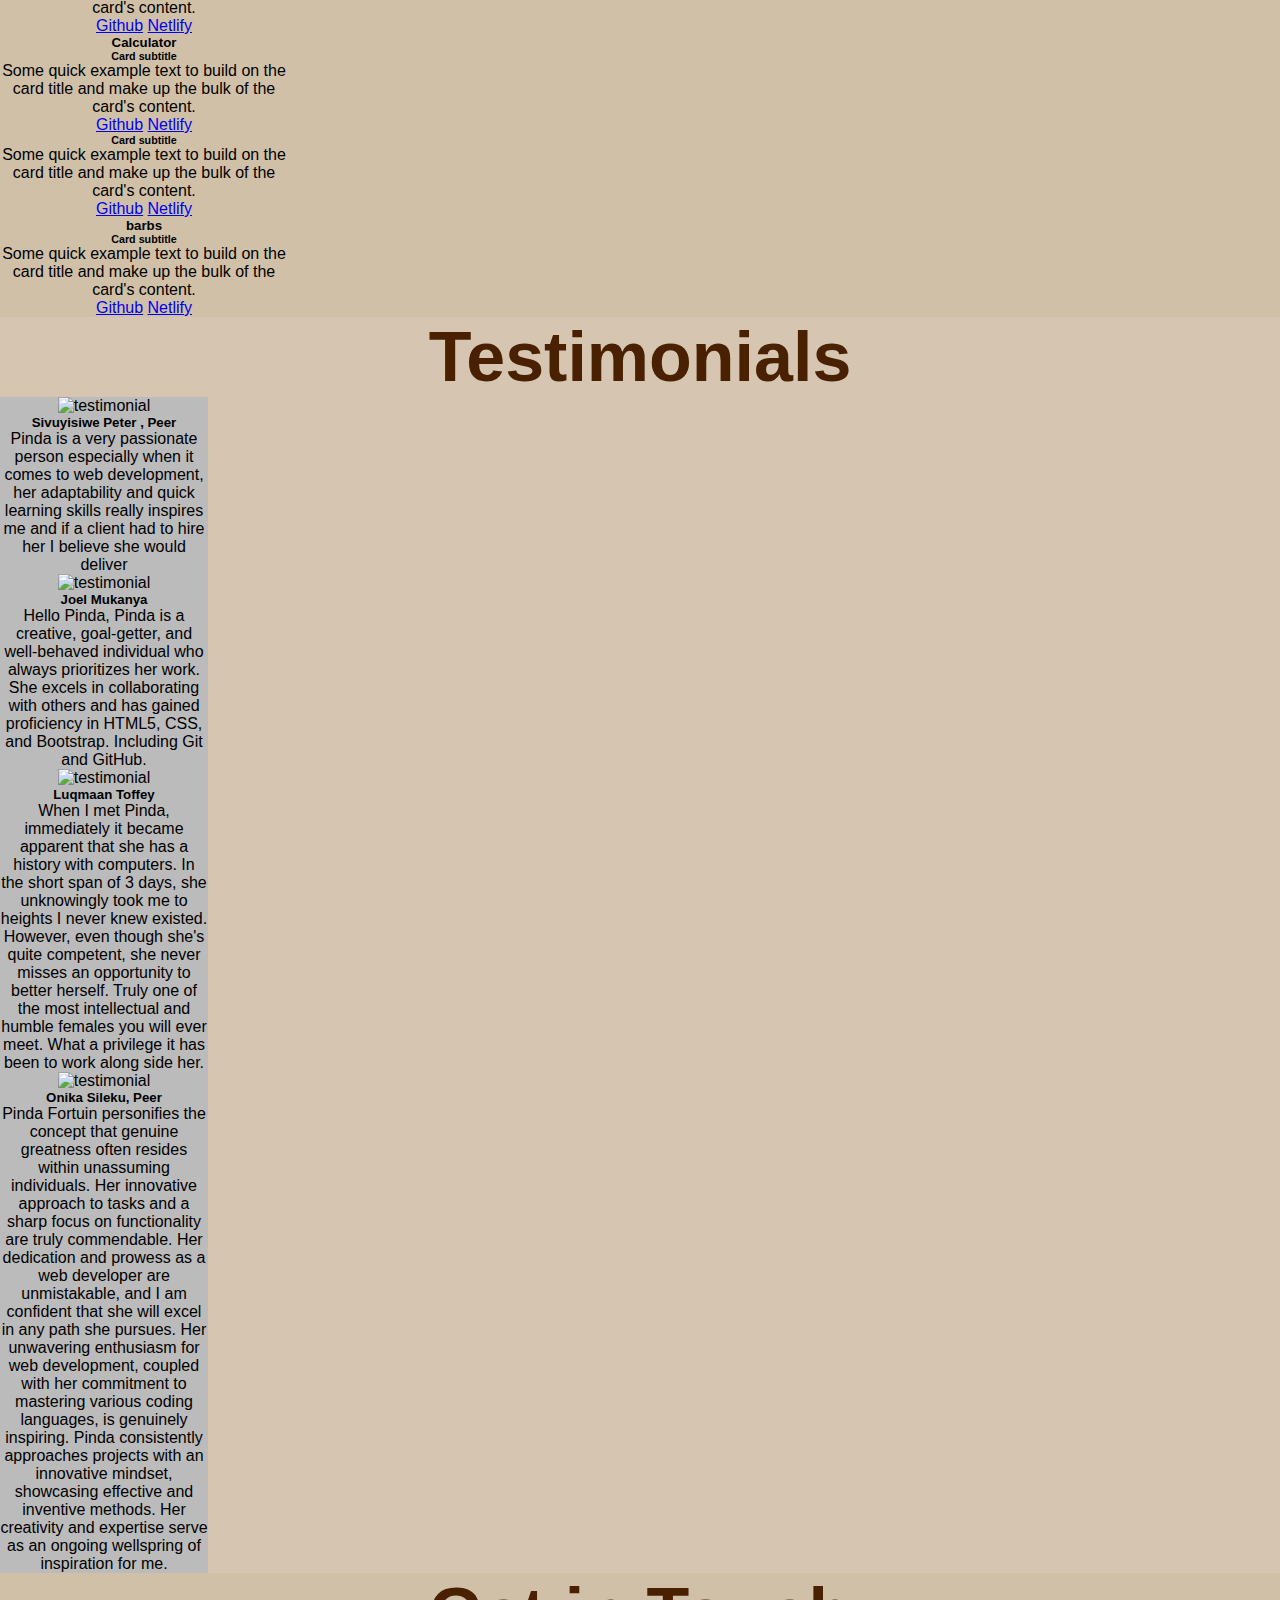
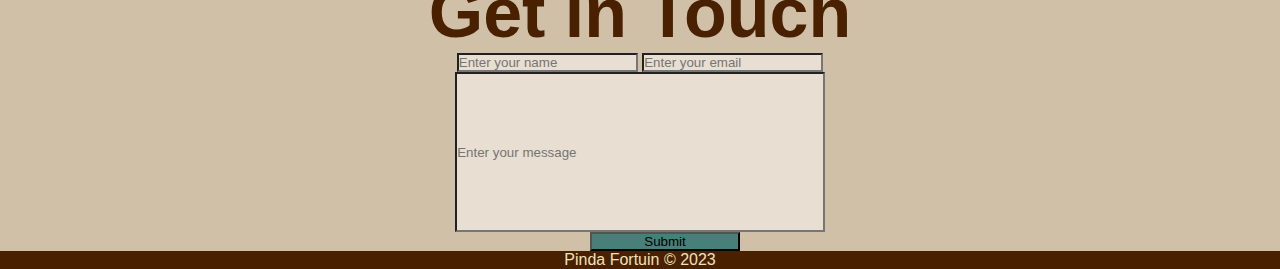
==== commit 2217dd5d: "testimonial" ====
--- a/index.html
+++ b/index.html
@@ -9,6 +9,10 @@
     <link rel="stylesheet" href="https://cdn.jsdelivr.net/npm/bootstrap-icons@1.11.1/font/bootstrap-icons.css">
   <link rel="stylesheet" href="./css/style.css">
   <link rel="shortcut icon" href="https://i.postimg.cc/dQH9vw42/IMG-7521-removebg-preview-2.jpgg sm" type="image/x-icon">
+  <link
+    rel="stylesheet"
+    href="https://cdnjs.cloudflare.com/ajax/libs/animate.css/4.1.1/animate.min.css"
+  />
   <title>Portfolio</title>
 
 
@@ -38,7 +42,7 @@
             <a class="nav-link" href="#education">Education</a>
           </li>
           <li class="nav-item">
-            <a class="nav-link" href="#skills">Skills</a>
+            <a class="nav-link" href="#education">Skills</a>
           </li>
           <li class="nav-item">
             <a class="nav-link" href="#projects">Projects</a>
@@ -54,37 +58,31 @@
     </div>
   </nav>
 
-   <main class="container-fluid">
-    <section id="home" class="container">
-    <div class="row vh-100">
-      <div class="row">
-        <h1>dsed<i id="icon" class="fa-thin fa-rocket fa-beat"></i></h1>
-      </div>
-      <!--<div class="heading-wrapper" >-->
-        <div class="row"> 
-       <span><img src="https://i.postimg.cc/dQH9vw42/IMG-7521-removebg-preview-2.jpgg sm" alt="profile" loading="lazy" ></span>
+   <main class="container" style="max-width: 100%;">
+    <section id="home" class="container-fluid mt-5 pt-5">
+    <div class="row vh-100 ">
+     
+        <div class="row "> 
+       <span><i id="icon" class="bi bi-code"></i><img class="picture" src="https://i.postimg.cc/qvL7yZPL/res.jpg" alt="pic1" loading="lazy" >
+        <i id="icon" class="bi bi-code-slash ms"></i></span>
         <h2 id="h1">
 
-          <span>Hi,i'm Pinda Fortuin</span>
-          <span>an aspiring web developer</span>
-        </h1>
-      </div>
-      
-        <div class="row">
-          <h1>gh
-          <i id="icon" class="bi bi-code-slash ms"></i>
-        </h1>
-          </div>
-        </div>
+          Hi,i'm <span class="my-element" style="color: #468079;
+          font-weight: bolder">Pinda Fortuin</span> <br>
+          an aspiring web developer
+        </h2>
+      </div>
+    </div>
+     
     </section> 
-    <section id="about" class="container ">
+    <section id="about" class="container-fluid ">
        <div class="row ">
           <h2 class=" about-h1 mb-5">About</h2>
        </div>
 
       <div class="row text-white justify-content-center vh-100 m-0">
         <div class="col-6 align-items-center">
-           <img src="https://i.postimg.cc/vB2HctQ3/image-1.jpg" alt="pic1">
+           <img src="https://i.postimg.cc/NM6tqppN/IMG-1429.jpg" alt="pic1">
         </div>
         <div class="col-6 justify-content-center align-items-center ">
            <p>kjhgfdfghjkjhgfdfxcgvhjkljhgfdghjk Lorem ipsum dolor, sit amet consectetur adipisicing elit. Recusandae, officiis modi! Officia sunt, deserunt obcaecati repudiandae dignissimos dolorum impedit amet minima corporis a similique, accusantium quod culpa quam nisi maxime?</p>
@@ -92,9 +90,83 @@
 
       </div>
     </section>
-    <section class="container" id="education">
+    <section  id="education">
+      <div class="container-fluid">
+      <h1 style="text-align: center;">EDUCATION & SKILLS</h1>
+      <div class="row">  
+      <div class="col-3 mt-4">
+    
+
+        <div class="flip-card">
+          <div class="flip-card-inner">
+            <div class="flip-card-front">
+              <h2>ghjhj</h2>
+            </div>
+            <div class="flip-card-back">
+              <h1>John Doe</h1> 
+              <p>Architect & Engineer</p> 
+              <p>We love that guy</p>
+            </div>
+          </div>
+        </div>
+        </div>
+      <div class="col-3 mt-4">
+      
+
+        <div class="flip-card">
+          <div class="flip-card-inner">
+            <div class="flip-card-front">
+              <h2>ghjhj</h2>
+            </div>
+            <div class="flip-card-back">
+              <h1>John Doe</h1> 
+              <p>Architect & Engineer</p> 
+              <p>We love that guy</p>
+            </div>
+          </div>
+        </div>
+        </div>
+      <div class="col-3 mt-4">
+       
+
+        <div class="flip-card">
+          <div class="flip-card-inner">
+            <div class="flip-card-front">
+              <h1>ghjhj</h1>
+            </div>
+            <div class="flip-card-back">
+              <h1>John Doe</h1> 
+              <p>Architect & Engineer</p> 
+              <p>We love that guy</p>
+            </div>
+          </div>
+        </div>
+        </div>
+     
+      <div class="col-3">
+        <h1 class="ani2">Skills</h1>
+        
+
+        <div class="card">
+          <div class="flip-card-inner">
+            <div class="flip-card-front">
+              <h1>ghjhj</h1>
+            </div>
+            <!-- <div class="flip-card-back">
+              <h1>John Doe</h1> 
+              <p>Architect & Engineer</p> 
+              <p>We love that guy</p>
+            </div> -->
+          </div>
+        </div>
+        </div> 
+      </div>
+
+
+
+
       <div class="row ">
-        <h2 class=" about-h1 mb-5">Education & Skills</h2>
+        <h2 class=" about-h1 mb-5">Experience</h2>
       </div>
          <div class="row vh-100" id="edu">
               <div class="col-4">
@@ -107,16 +179,12 @@
                 <p>Lorem ipsum dolor sit amet consectetur adipisicing elit. Quos cumque magni fugiat consequatur facilis dolores unde inventore harum obcaecati. Quam amet repellendus corrupti consequatur accusamus repellat quod eaque qui laboriosam?</p>
                </div>
          </div>
+        </div>
+    </section>
    
-    </section>
-    <section class="container" id="skills">
-           <div class="row">
-            <p>Lorem ipsum dolor sit amet consectetur adipisicing elit. Vero voluptate laboriosam laborum deleniti, et ipsum corporis dolores alias voluptatibus beatae perspiciatis voluptatem exercitationem velit a numquam dolore porro odit. Saepe!</p>
-           </div>
-    </section>
-    <section class="container vh-100" id="projects">
-      <div class="row">
-        <h2> Projects</h2>
+    <section class="container-fluid vh-100" id="projects">
+     <!-- <div class="row">
+       <h2> Projects</h2>
       </div>
       <div class="row justify-content-center mb-5">
         <div class="col-4">
@@ -166,54 +234,88 @@
           </div>
           </div>
         </div>
-      </div>
-    </section>
-    <section class="container" id="testimonials">
+      </div>-->
+     <div class="row">
+      <div class="card mx-3 bg-dark" style="width: 18rem;">
+        <div class="card-body">
+          <h5 class="card-title">Keyboard</h5>
+          <h6 class="card-subtitle mb-2 text-body-secondary">Card subtitle</h6>
+          <p class="card-text">Some quick example text to build on the card title and make up the bulk of the card's content.</p>
+          <a href="#" class="Github">Github</a>
+          <a href="#" class="Netlify">Netlify</a>
+        </div>
+      <div class="card mx-3 bg-dark" style="width: 18rem;">
+        <div class="card-body">
+          <h5 class="card-title">Calculator</h5>
+          <h6 class="card-subtitle mb-2 text-body-secondary">Card subtitle</h6>
+          <p class="card-text">Some quick example text to build on the card title and make up the bulk of the card's content.</p>
+          <a href="#" class="Github">Github</a>
+          <a href="#" class="Netlify">Netlify</a>
+        </div>
+      <div class="card mx-3 bg-dark" style="width: 18rem;">
+        <div class="card-body">
+          <h5 class="card-title"></h5>
+          <h6 class="card-subtitle mb-2 text-body-secondary">Card subtitle</h6>
+          <p class="card-text">Some quick example text to build on the card title and make up the bulk of the card's content.</p>
+          <a href="#" class="Github">Github</a>
+          <a href="#" class="Netlify">Netlify</a>
+        </div>
+      <div class="card mx-3 bg-dark" style="width: 18rem;">
+        <div class="card-body">
+          <h5 class="card-title">barbs</h5>
+          <h6 class="card-subtitle mb-2 text-body-secondary">Card subtitle</h6>
+          <p class="card-text">Some quick example text to build on the card title and make up the bulk of the card's content.</p>
+          <a href="#" class="Github">Github</a>
+          <a href="#" class="Netlify">Netlify</a>
+        </div>
+      </div>
+
+     </div>
+
+    </section>
+    <section class="container-fluid" id="testimonials">
       <div class="row">
         <h2 class=" about-h1 mb-5">Testimonials</h2>
      </div>
       <div class="row vh-100 gap-4 ms-4">
 
         <div class="card shadow rounded-2">
-            <img src="https://i.postimg.cc/qvL7yZPL/res.jpg" class="card-img-top img-thumbnail" alt="testimonial">
+            <img src="https://i.postimg.cc/vHgYd39b/1000094545.jpg" class="card-img-top img-thumbnail" alt="testimonial">
             <div class="card-body">
-              <h5 class="card-title">Person 3</h5>
-              <p class="card-text">Lorem ipsum dolor sit amet consectetur adipisicing elit. Aliquid, officiis modi, nulla reiciendis earum magnam hic velit eius dicta excepturi placeat cumque beatae voluptatem dignissimos nihil saepe? Sed, numquam delectus.</p>
+              <h5 class="card-title">Sivuyisiwe Peter , Peer</h5>
+              <p class="card-text">Pinda is a very passionate person especially when it comes to web development, her adaptability and quick learning skills really inspires me and if a client had to hire her I believe she would deliver</p>
             </div>
             
+      
         </div>
         <div class="card shadow rounded-2">
-            <img src="https://i.postimg.cc/qvL7yZPL/res.jpg" class="card-img-top img-thumbnail" alt="testimonial">
+            <img src="https://i.postimg.cc/2jg9xcVB/joel2.jpg" class="card-img-top img-thumbnail" alt="testimonial">
             <div class="card-body">
-              <h5 class="card-title">Person 4</h5>
-              <p class="card-text">Lorem ipsum dolor sit amet consectetur, adipisicing elit. Atque qui impedit deleniti blanditiis quasi cum error nesciunt distinctio quia mollitia sapiente dicta voluptates corporis libero, magni rerum molestias perspiciatis ab.</p>
+              <h5 class="card-title">Joel Mukanya</h5>
+              <p class="card-text">Hello Pinda,
+                Pinda is a creative, goal-getter, and well-behaved individual who always prioritizes her work. She excels in collaborating with others and has gained proficiency in HTML5, CSS, and Bootstrap. Including Git and GitHub.</p>
             </div>
         </div>
         <div class="card shadow rounded-2">
-            <img src="https://i.postimg.cc/qvL7yZPL/res.jpg" class="card-img-top img-thumbnail" alt="testimonial">
+            <img src="https://i.postimg.cc/hvQHNZYY/IMG-20220503-WA0117-109.jpg" class="card-img-top img-thumbnail" alt="testimonial">
             <div class="card-body">
-              <h5 class="card-title">Person 4</h5>
-              <p class="card-text">Lorem ipsum dolor sit amet consectetur, adipisicing elit. Atque qui impedit deleniti blanditiis quasi cum error nesciunt distinctio quia mollitia sapiente dicta voluptates corporis libero, magni rerum molestias perspiciatis ab.</p>
+              <h5 class="card-title">Luqmaan Toffey</h5>
+              <p class="card-text">When I met Pinda, immediately it became apparent that she has a history with computers. In the short span of 3 days, she unknowingly took me to heights I never knew existed. However, even though she's quite competent, she never misses an opportunity to better herself. Truly one of the most intellectual and humble females you will ever meet. What a privilege it has been to work along side her.</p>
             </div>
         </div>
         <div class="card shadow rounded-2">
-            <img src="https://i.postimg.cc/qvL7yZPL/res.jpg" class="card-img-top img-thumbnail" alt="testimonial">
+            <img src="https://i.postimg.cc/2jg9xcVB/joel2.jpg" class="card-img-top img-thumbnail" alt="testimonial">
             <div class="card-body">
-              <h5 class="card-title">Person 4</h5>
-              <p class="card-text">Lorem ipsum dolor sit amet consectetur, adipisicing elit. Atque qui impedit deleniti blanditiis quasi cum error nesciunt distinctio quia mollitia sapiente dicta voluptates corporis libero, magni rerum molestias perspiciatis ab.</p>
-            </div>
-        </div>
-        <div class="card shadow rounded-2">
-          <img src="https://i.postimg.cc/qvL7yZPL/res.jpg" class="card-img-top img-thumbnail" alt="testimonial">
-          <div class="card-body">
-            <h5 class="card-title">Person 5</h5>
-            <p class="card-text">Lorem ipsum dolor sit amet consectetur, adipisicing elit. Atque qui impedit deleniti blanditiis quasi cum error nesciunt distinctio quia mollitia sapiente dicta voluptates corporis libero, magni rerum molestias perspiciatis ab.</p>
-          </div>
-      </div>
+              <h5 class="card-title">Onika Sileku, Peer</h5>
+              <p class="card-text">Pinda Fortuin personifies the concept that genuine greatness often resides within unassuming individuals. Her innovative approach to tasks and a sharp focus on functionality are truly commendable. Her dedication and prowess as a web developer are unmistakable, and I am confident that she will excel in any path she pursues. Her unwavering enthusiasm for web development, coupled with her commitment to mastering various coding languages, is genuinely inspiring. Pinda consistently approaches projects with an innovative mindset, showcasing effective and inventive methods. Her creativity and expertise serve as an ongoing wellspring of inspiration for me.</p>
+            </div>
+        </div>
+        
+        </div>
     </div>
 
     </section>
-    <section class="container" id="contact">
+    <section class="container-fluid" id="contact">
       <div class="row">
         <h2 class=" about-h1 mb-5 border-bottom border-dark border-4" >Get in Touch</h2>
      </div>
@@ -222,10 +324,9 @@
       method="post">
           <div>
               
-              <input type="text" placeholder="Enter your name" required id="firstName" name="firstName">
-         
-              
-              <input type="text" placeholder="Enter your email" required id="LastName" name="LastName">
+              <span><input id="text" type="text" placeholder="Enter your name" required id="firstName" name="firstName">
+ 
+              <input id="text" type="text" placeholder="Enter your email" required id="LastName" name="LastName"></span>
           </div>
           <div>
 
@@ -243,7 +344,7 @@
     </section>
   </main>
   <footer>
-      Pinda &copy; 2023
+      Pinda Fortuin &copy; 2023
   </footer>
   <script src="https://cdn.jsdelivr.net/npm/bootstrap@5.3.2/dist/js/bootstrap.bundle.min.js" integrity="sha384-C6RzsynM9kWDrMNeT87bh95OGNyZPhcTNXj1NW7RuBCsyN/o0jlpcV8Qyq46cDfL" crossorigin="anonymous"></script>
 </body>
--- a/css/style.css
+++ b/css/style.css
@@ -8,28 +8,33 @@
 body{
     text-align: center;
     display: grid;
-    grid-template-rows: auto minmax(100%, 100vh) auto;
+    grid-template-rows: auto minmax(100vh) auto;
+    
+    
+}
+/* Home pag */
+.my-element {
+    display: inline-block;
+    margin: 0 0.5rem;
+    animation:bounce;
+    animation-duration: 2s;
+    animation-iteration-count: infinite;
+  }
+.ani2{
+       display: inline-block;
+        margin: 0 0.5rem;
+        animation:bounce;
+        animation-duration: 2s;
+        animation-iteration-count: infinite;
+      
     
 }
 /* all section*/
 section {
     scroll-margin-block: 6rem;
 }
-:is(#home, #education,#skills,#testimonials){
-    background: #D6C6B1 ;
-}
-/*body :is(#home, #education,#skills,#testimonials){
-    background: #BCAB79;
-    width: 100%;
-}*/
-:is(#about,#projects,#contact){
-    background:#D1C0A8;
-}
-:is(){
-    justify-content: center;
-    align-items: center;        
-}
-    /* margin: 2rem; */
+        
+
 img[alt="logo"]{
     width:20rem;
     height:12rem;
@@ -50,20 +55,24 @@
     align-items: center;
     
 }
-#h1 span{
+span{
     display: block;
 }
-h2{
-    justify-content: center;
-    color: #492000;
-    font-weight: bolder;
-}
+
+
 .about-h1{
     font-size: 70px;}
+    
+img[alt="testimonial"]{
+    width:13rem ;
+    height: 10rem;
+}
 
 #testimonials :is(.card) {
-        width: 14rem;
+        width: 13rem;
         height: fit-content;
+        background-color:blue;
+        background: #bbb;
     }
 img[alt="project"]{
         width: 13rem;
@@ -76,10 +85,15 @@
 .submit{
     width: 150px;
     margin-left: 50px;
+    background-color: #468079;
 }
 #texta{
     width: 23.1rem ;
     height: 10rem ;
+    background-color:#E8DED1;
+}
+#text{
+    background-color:#E8DED1;
 }
 
 /*nav*/
@@ -99,20 +113,90 @@
 .navbar a:is(:hover, :focus) {
     text-decoration: underline;
     scale: 1.2;
-    background: #efe2bb;}
+    background: #E8DED1;}
 
 img[alt="logo"]{
-        width: 5rem;
-        height: 5rem;
+        width: 3rem;
+        height: 3rem;
 }
 
 footer{
     background: #492000;
-    height: max-content;color: #efe2bb;
+    /* height: max-content; */
+    color: #efe2bb;
     }
     
 #icon{
     
-    size: 40rem;
-    color:#E8DED1;
-}+    font-size: 10rem;
+   color:#E8DED1;
+    
+}
+/*flip*/
+body {
+    font-family: Arial, Helvetica, sans-serif;
+  }
+  
+  .flip-card {
+    background-color: transparent;
+    width: 295px;
+    height: 300px;
+    perspective: 1000px;
+  }
+  
+  .flip-card-inner {
+    position: relative;
+    width: 100%;
+    height: 100%;
+    text-align: center;
+    transition: transform 0.6s;
+    transform-style: preserve-3d;
+    box-shadow: 0 4px 8px 0 rgba(0,0,0,0.2);
+  }
+  
+  .flip-card:hover .flip-card-inner {
+    transform: rotateY(180deg);
+  }
+  
+  .flip-card-front, .flip-card-back {
+    position: absolute;
+    width: 100%;
+    height: 100%;
+    -webkit-backface-visibility: hidden;
+    backface-visibility: hidden;
+  }
+  
+  .flip-card-front {
+    background-color: #bbb;
+    color: black;
+  }
+  
+  .flip-card-back {
+    background-color: #2980b9;
+    color: white;
+    transform: rotateY(180deg);
+  }
+  .picture{
+    margin-inline: 50px;
+  }
+
+ 
+  h2{
+    justify-content: center;
+    color: #492000;
+    font-weight: bolder;}
+    :is(#home, #education,#skills,#testimonials){
+        background: #D6C6B1 ;
+    }
+    /* body :is(#home, #education,#skills,#testimonials){
+        background: #BCAB79;
+       
+        
+    } */
+    :is(#about,#projects,#contact){
+        background:#D1C0A8;
+    }
+    :is(){
+        justify-content: center;
+        align-items: center;        
+    }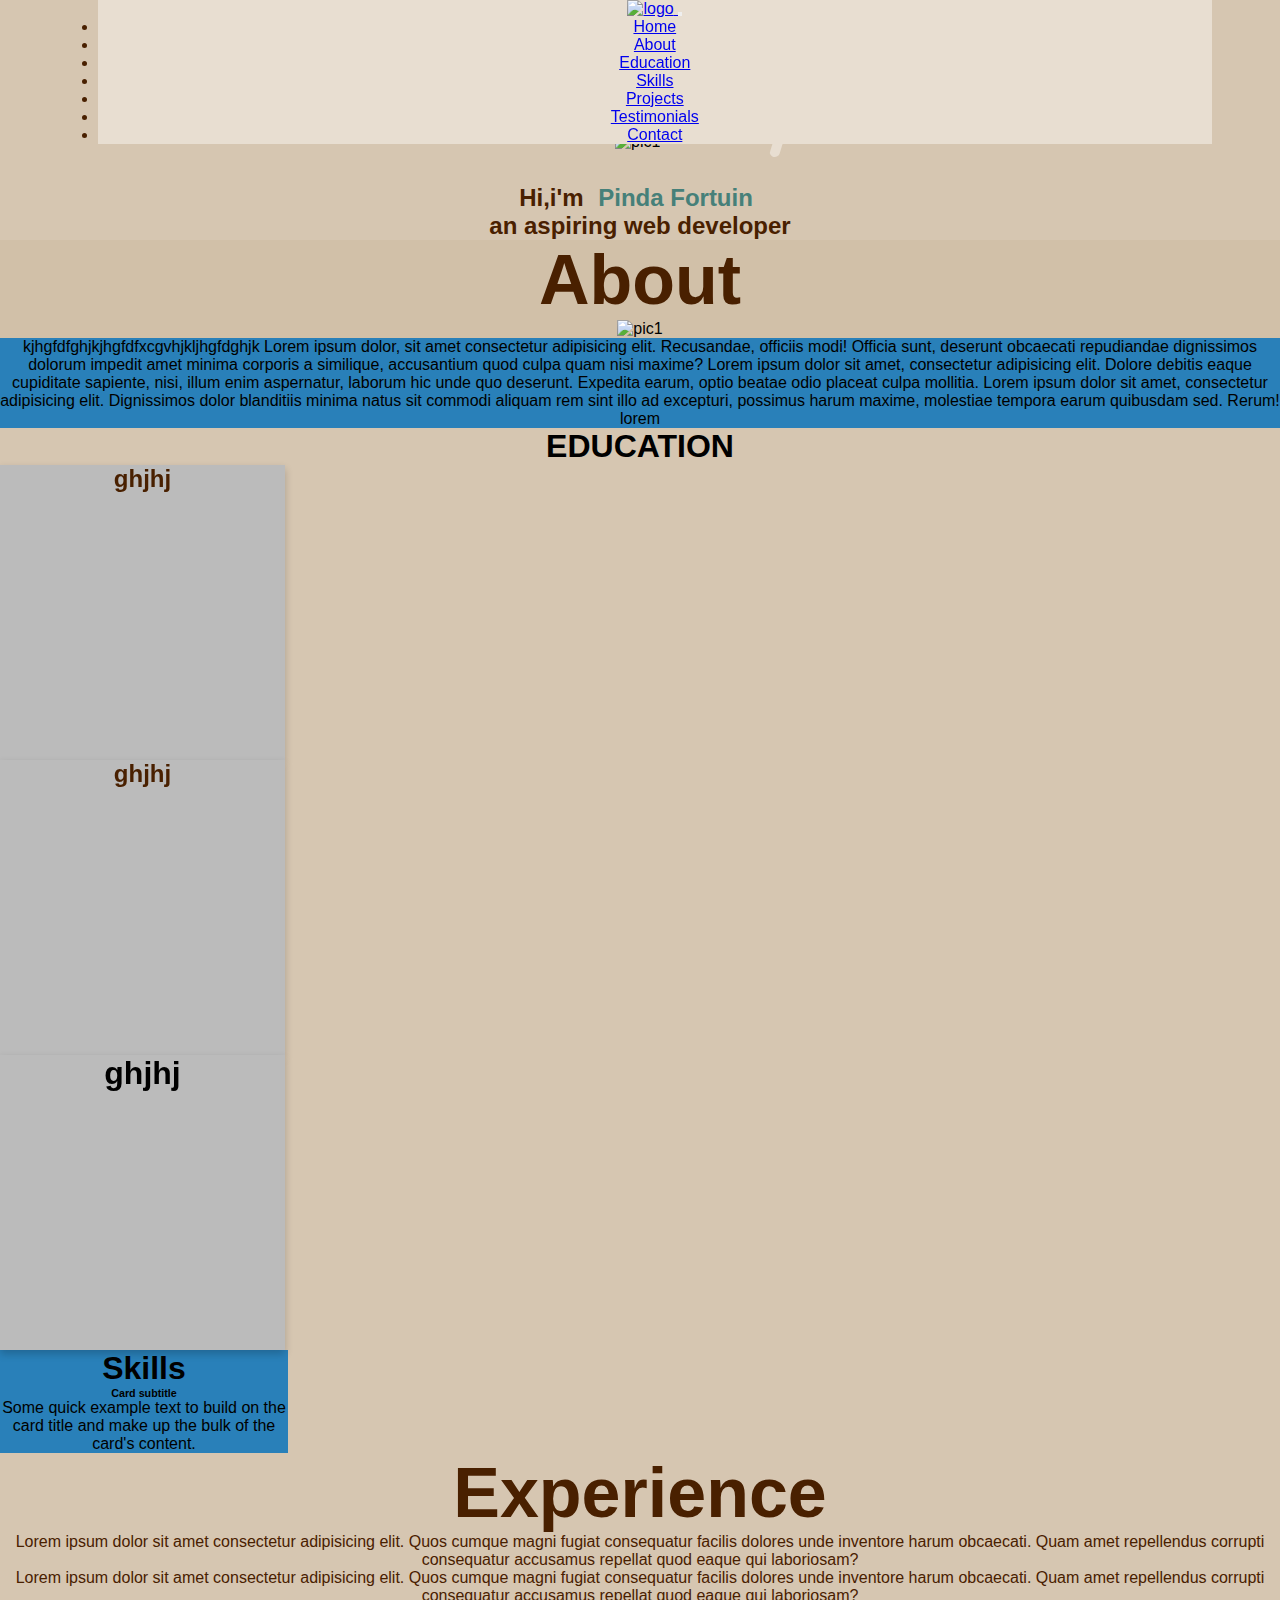
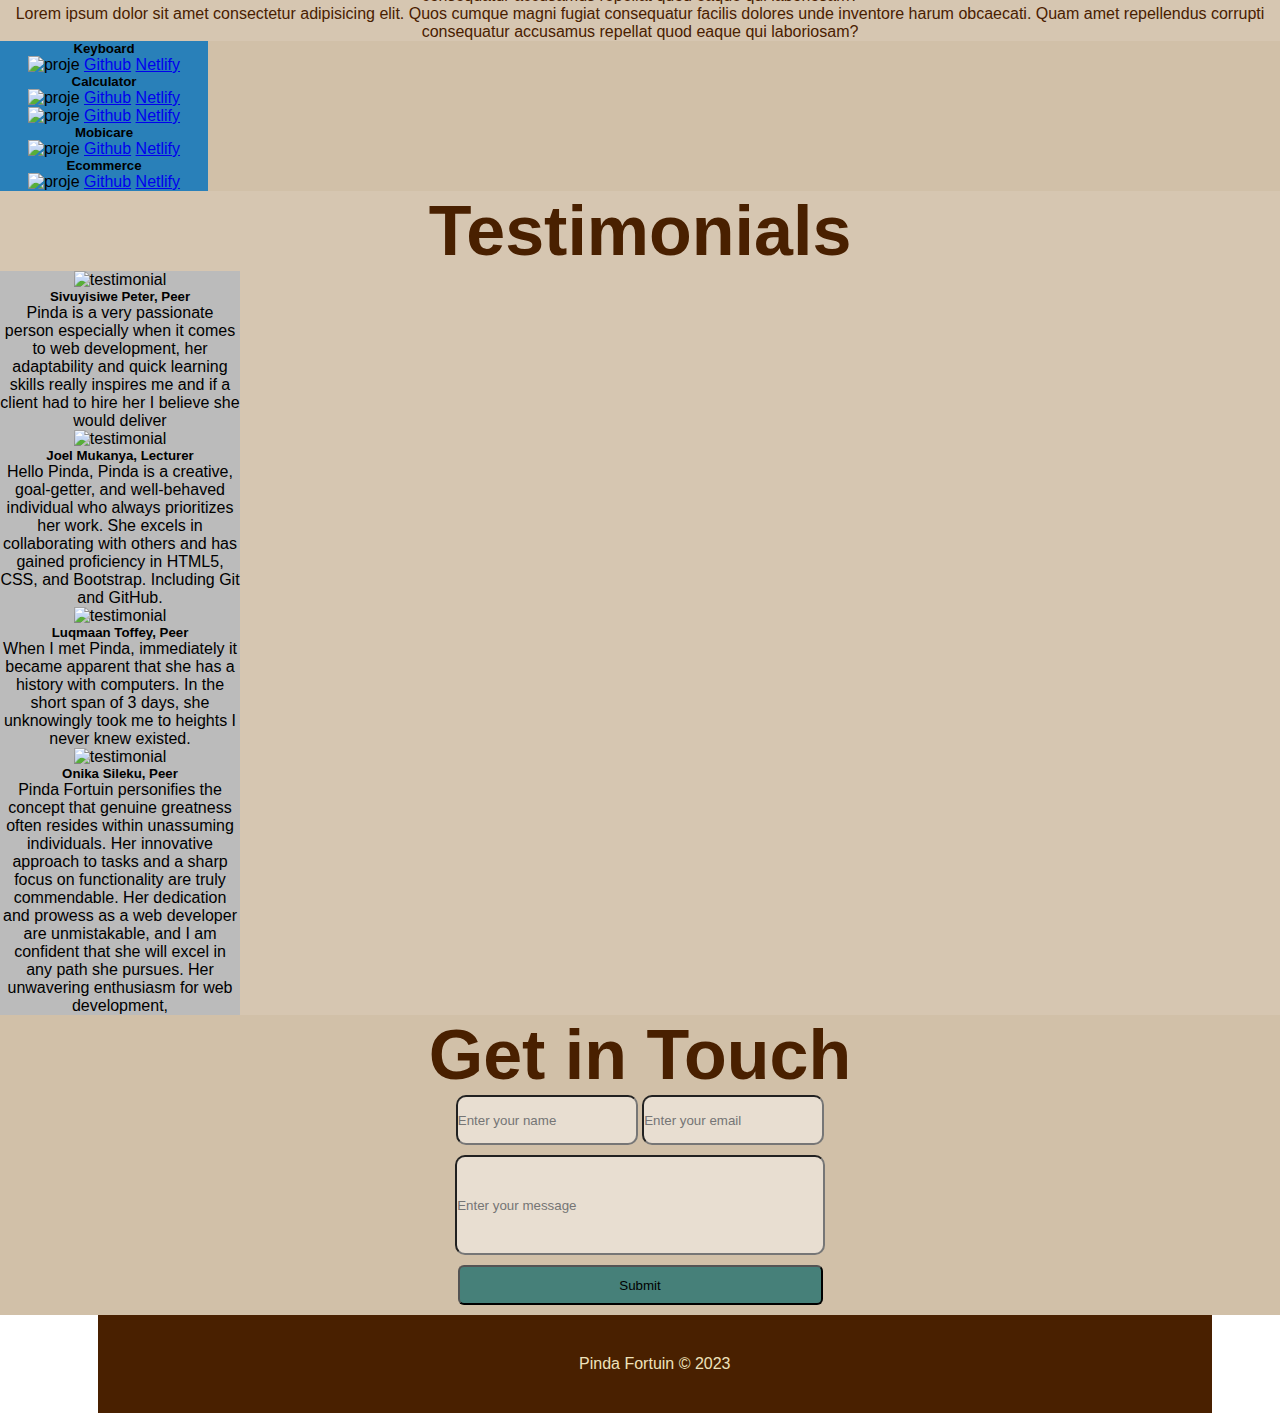
==== commit 4dcc6a19: "education" ====
--- a/index.html
+++ b/index.html
@@ -59,7 +59,7 @@
   </nav>
 
    <main class="container" style="max-width: 100%;">
-    <section id="home" class="container-fluid mt-5 pt-5">
+    <section id="home" class="container mt-5 pt-5">
     <div class="row vh-100 ">
      
         <div class="row "> 
@@ -75,7 +75,7 @@
     </div>
      
     </section> 
-    <section id="about" class="container-fluid ">
+    <section id="about" class="container ">
        <div class="row ">
           <h2 class=" about-h1 mb-5">About</h2>
        </div>
@@ -84,19 +84,16 @@
         <div class="col-6 align-items-center">
            <img src="https://i.postimg.cc/NM6tqppN/IMG-1429.jpg" alt="pic1">
         </div>
-        <div class="col-6 justify-content-center align-items-center ">
-           <p>kjhgfdfghjkjhgfdfxcgvhjkljhgfdghjk Lorem ipsum dolor, sit amet consectetur adipisicing elit. Recusandae, officiis modi! Officia sunt, deserunt obcaecati repudiandae dignissimos dolorum impedit amet minima corporis a similique, accusantium quod culpa quam nisi maxime?</p>
+        <div class="col-6 justify-content-center align-items-center  ">
+           <p class="pinda">kjhgfdfghjkjhgfdfxcgvhjkljhgfdghjk Lorem ipsum dolor, sit amet consectetur adipisicing elit. Recusandae, officiis modi! Officia sunt, deserunt obcaecati repudiandae dignissimos dolorum impedit amet minima corporis a similique, accusantium quod culpa quam nisi maxime? Lorem ipsum dolor sit amet, consectetur adipisicing elit. Dolore debitis eaque cupiditate sapiente, nisi, illum enim aspernatur, laborum hic unde quo deserunt. Expedita earum, optio beatae odio placeat culpa mollitia. Lorem ipsum dolor sit amet, consectetur adipisicing elit. Dignissimos dolor blanditiis minima natus sit commodi aliquam rem sint illo ad excepturi, possimus harum maxime, molestiae tempora earum quibusdam sed. Rerum! lorem</p>
         </div>
 
       </div>
     </section>
-    <section  id="education">
-      <div class="container-fluid">
-      <h1 style="text-align: center;">EDUCATION & SKILLS</h1>
-      <div class="row">  
-      <div class="col-3 mt-4">
+    <section class="container" id="education">
+      <h1 style="text-align: center;">EDUCATION </h1>
+      <div class="row mx-4 mb-4">  
     
-
         <div class="flip-card">
           <div class="flip-card-inner">
             <div class="flip-card-front">
@@ -109,8 +106,6 @@
             </div>
           </div>
         </div>
-        </div>
-      <div class="col-3 mt-4">
       
 
         <div class="flip-card">
@@ -125,8 +120,7 @@
             </div>
           </div>
         </div>
-        </div>
-      <div class="col-3 mt-4">
+
        
 
         <div class="flip-card">
@@ -141,28 +135,22 @@
             </div>
           </div>
         </div>
-        </div>
+        
      
-      <div class="col-3">
-        <h1 class="ani2">Skills</h1>
+        <!--<h1 class="ani2">Skills</h1>-->
         
-
-        <div class="card">
-          <div class="flip-card-inner">
-            <div class="flip-card-front">
-              <h1>ghjhj</h1>
-            </div>
-            <!-- <div class="flip-card-back">
-              <h1>John Doe</h1> 
-              <p>Architect & Engineer</p> 
-              <p>We love that guy</p>
-            </div> -->
-          </div>
-        </div>
-        </div> 
-      </div>
-
-
+        <div class="card mt-5" style="width: 18rem;  ">
+          <div class="card-body">
+            <h5 class="card-title"> <h1 class="ani2">Skills</h1></h5>
+            <h6 class="card-subtitle mb-2 text-muted">Card subtitle</h6>
+            <p class="card-text">Some quick example text to build on the card title and make up the bulk of the card's content.</p>
+            
+          </div>
+          </div>
+
+      </div>
+
+    
 
 
       <div class="row ">
@@ -180,109 +168,73 @@
                </div>
          </div>
         </div>
-    </section>
+      </section>
+    
    
-    <section class="container-fluid vh-100" id="projects">
-     <!-- <div class="row">
-       <h2> Projects</h2>
-      </div>
-      <div class="row justify-content-center mb-5">
-        <div class="col-4">
-          <div class="item">
-            <img src="https://i.postimg.cc/Lsz1Mt31/a5.png" alt="project">
-            <div class="button-wrapper">
-              <a href="#https://fortuinp.github.io/keyboard/"><button class="btn btn-secondary"> Github</button></a>
-              <a href="#https://dainty-zuccutto-6bc8df.netlify.app/"><button class="btn btn-success"> Netlify</button></a>
-            </div>
-          </div>
-        </div>
-        <div class="col-4">
-          <div class="item">
-          <img src="https://i.postimg.cc/WzGPS4Gg/a8.png" alt="project">
-          <div class="button-wrapper">
-            <a href="https://fortuinp.github.io/calculator/"><button class="btn btn-secondary">Github</button></a>
-            <a href="https://incredible-lolly-8b4cdc.netlify.app/"><button class="btn btn-success">Netlify</button></a>
-          </div>
-          </div>
-        </div>
-        <div class="col-4">
-          <div class="item">
-          <img src="https://i.postimg.cc/W3yjGY43/dog.png" alt="project">
-          <div class="button-wrapper">
-            <a href="https://fortuinp.github.io/netflix/"><button class="btn btn-secondary"> Github</button></a>
-            <a href="https://heroic-muffin-da52ad.netlify.app/"><button class="btn btn-success">Netlify</button></a>
-          </div>
-          </div>
-        </div>
-      </div>
+    <section class="container vh-100" id="projects">
+    
       <div class="row justify-content-center">
-        <div class="col-4">
-          <div class="item">
-          <img src="https://i.postimg.cc/GpsZ324Y/a3.png" alt="project">
-          <div class="button-wrapper">
-            <a href="https://fortuinp.github.io/mobicare//"><button class="btn btn-secondary"> Github</button></a>
-            <a href="https://fantastic-profiterole-293b01.netlify.app//"><button class="btn btn-success">Netlify</button></a>
-          </div>
-          </div>
-        </div>
-        <div class="col-4">
-          <div class="item">
-          <img src="https://i.postimg.cc/FKgwk6xs/a4.png" alt="project">
-          <div class="button-wrapper">
-            <a href="https://fortuinp.github.io/ecommerce/"><button class="btn btn-secondary">Github</button></a>
-            <a href="https://starlit-tartufo-19a30e.netlify.app/"><button class="btn btn-success">Netlify</button></a>
-          </div>
-          </div>
-        </div>
-      </div>-->
-     <div class="row">
-      <div class="card mx-3 bg-dark" style="width: 18rem;">
+      
+      <div class="card mx-3 bg-dark mt-5" id="proj">
         <div class="card-body">
           <h5 class="card-title">Keyboard</h5>
-          <h6 class="card-subtitle mb-2 text-body-secondary">Card subtitle</h6>
-          <p class="card-text">Some quick example text to build on the card title and make up the bulk of the card's content.</p>
+          <img src="https://i.postimg.cc/Lsz1Mt31/a5.png" alt="proje" >
+          <a href="##https://fortuinp.github.io/keyboard/" class="Github">Github</a>
+          <a href="#https://dainty-zuccutto-6bc8df.netlify.app/" class="Netlify">Netlify</a>
+        </div>
+      </div>
+      <div class="card mx-3 bg-dark mt-5" id="proj">
+        <div class="card-body">
+          <h5 class="card-title">Calculator</h5>
+          <img src="https://i.postimg.cc/WzGPS4Gg/a8.png" alt="proje" >
+          <a href="https://fortuinp.github.io/calculator/" class="Github">Github</a>
+          <a href="https://incredible-lolly-8b4cdc.netlify.app/" class="Netlify">Netlify</a>
+        </div>
+      </div>
+
+      <div class="card mx-3 bg-dark mt-5"id="proj">
+        <div class="card-body">
+          <img src="https://i.postimg.cc/W3yjGY43/dog.png" alt="proje" >
           <a href="#" class="Github">Github</a>
           <a href="#" class="Netlify">Netlify</a>
         </div>
-      <div class="card mx-3 bg-dark" style="width: 18rem;">
-        <div class="card-body">
-          <h5 class="card-title">Calculator</h5>
-          <h6 class="card-subtitle mb-2 text-body-secondary">Card subtitle</h6>
-          <p class="card-text">Some quick example text to build on the card title and make up the bulk of the card's content.</p>
-          <a href="#" class="Github">Github</a>
-          <a href="#" class="Netlify">Netlify</a>
-        </div>
-      <div class="card mx-3 bg-dark" style="width: 18rem;">
-        <div class="card-body">
-          <h5 class="card-title"></h5>
-          <h6 class="card-subtitle mb-2 text-body-secondary">Card subtitle</h6>
-          <p class="card-text">Some quick example text to build on the card title and make up the bulk of the card's content.</p>
-          <a href="#" class="Github">Github</a>
-          <a href="#" class="Netlify">Netlify</a>
-        </div>
-      <div class="card mx-3 bg-dark" style="width: 18rem;">
-        <div class="card-body">
-          <h5 class="card-title">barbs</h5>
-          <h6 class="card-subtitle mb-2 text-body-secondary">Card subtitle</h6>
-          <p class="card-text">Some quick example text to build on the card title and make up the bulk of the card's content.</p>
-          <a href="#" class="Github">Github</a>
-          <a href="#" class="Netlify">Netlify</a>
-        </div>
-      </div>
-
-     </div>
+      </div>
+      
+     
+
+
+
+     <div class="row justify-content-center ">
+      <div class="card mx-3 bg-dark mt-5" id="proj" >
+        <div class="card-body">
+          <h5 class="card-title">Mobicare</h5>
+          <img src="https://i.postimg.cc/GpsZ324Y/a3.png" alt="proje" >
+          <a href="https://fortuinp.github.io/mobicare//" class="Github">Github</a>
+          <a href="https://fantastic-profiterole-293b01.netlify.app//" class="Netlify">Netlify</a>
+        </div>
+      </div>
+
+      <div class="card mx-3 bg-dark mt-5"id="proj" >
+        <div class="card-body">
+          <h5 class="card-title">Ecommerce</h5>
+          <img src="https://i.postimg.cc/FKgwk6xs/a4.png" alt="proje" >
+          <a href="https://fortuinp.github.io/ecommerce/" class="Github">Github</a>
+          <a href="https://starlit-tartufo-19a30e.netlify.app/" class="Netlify">Netlify</a>
+        </div>
+      </div>
+      </div>
 
     </section>
-    <section class="container-fluid" id="testimonials">
+    <section class="container" id="testimonials">
       <div class="row">
         <h2 class=" about-h1 mb-5">Testimonials</h2>
-     </div>
-      <div class="row vh-100 gap-4 ms-4">
+      </div>
+      <div class="row vh-100 gap-4 ms-4 ">
 
         <div class="card shadow rounded-2">
             <img src="https://i.postimg.cc/vHgYd39b/1000094545.jpg" class="card-img-top img-thumbnail" alt="testimonial">
             <div class="card-body">
-              <h5 class="card-title">Sivuyisiwe Peter , Peer</h5>
+              <h5 class="card-title">Sivuyisiwe Peter, Peer</h5>
               <p class="card-text">Pinda is a very passionate person especially when it comes to web development, her adaptability and quick learning skills really inspires me and if a client had to hire her I believe she would deliver</p>
             </div>
             
@@ -291,7 +243,7 @@
         <div class="card shadow rounded-2">
             <img src="https://i.postimg.cc/2jg9xcVB/joel2.jpg" class="card-img-top img-thumbnail" alt="testimonial">
             <div class="card-body">
-              <h5 class="card-title">Joel Mukanya</h5>
+              <h5 class="card-title">Joel Mukanya, Lecturer</h5>
               <p class="card-text">Hello Pinda,
                 Pinda is a creative, goal-getter, and well-behaved individual who always prioritizes her work. She excels in collaborating with others and has gained proficiency in HTML5, CSS, and Bootstrap. Including Git and GitHub.</p>
             </div>
@@ -299,23 +251,21 @@
         <div class="card shadow rounded-2">
             <img src="https://i.postimg.cc/hvQHNZYY/IMG-20220503-WA0117-109.jpg" class="card-img-top img-thumbnail" alt="testimonial">
             <div class="card-body">
-              <h5 class="card-title">Luqmaan Toffey</h5>
-              <p class="card-text">When I met Pinda, immediately it became apparent that she has a history with computers. In the short span of 3 days, she unknowingly took me to heights I never knew existed. However, even though she's quite competent, she never misses an opportunity to better herself. Truly one of the most intellectual and humble females you will ever meet. What a privilege it has been to work along side her.</p>
+              <h5 class="card-title">Luqmaan Toffey, Peer</h5>
+              <p class="card-text">When I met Pinda, immediately it became apparent that she has a history with computers. In the short span of 3 days, she unknowingly took me to heights I never knew existed. </p>
             </div>
         </div>
         <div class="card shadow rounded-2">
-            <img src="https://i.postimg.cc/2jg9xcVB/joel2.jpg" class="card-img-top img-thumbnail" alt="testimonial">
+            <img src="https://i.postimg.cc/DZTfvLCv/onika.jpg" class="card-img-top img-thumbnail" alt="testimonial">
             <div class="card-body">
               <h5 class="card-title">Onika Sileku, Peer</h5>
-              <p class="card-text">Pinda Fortuin personifies the concept that genuine greatness often resides within unassuming individuals. Her innovative approach to tasks and a sharp focus on functionality are truly commendable. Her dedication and prowess as a web developer are unmistakable, and I am confident that she will excel in any path she pursues. Her unwavering enthusiasm for web development, coupled with her commitment to mastering various coding languages, is genuinely inspiring. Pinda consistently approaches projects with an innovative mindset, showcasing effective and inventive methods. Her creativity and expertise serve as an ongoing wellspring of inspiration for me.</p>
-            </div>
-        </div>
-        
-        </div>
-    </div>
+              <p class="card-text">Pinda Fortuin personifies the concept that genuine greatness often resides within unassuming individuals. Her innovative approach to tasks and a sharp focus on functionality are truly commendable. Her dedication and prowess as a web developer are unmistakable, and I am confident that she will excel in any path she pursues. Her unwavering enthusiasm for web development, </p>
+            </div>
+        </div>
+      </div>
 
     </section>
-    <section class="container-fluid" id="contact">
+    <section class="container" id="contact">
       <div class="row">
         <h2 class=" about-h1 mb-5 border-bottom border-dark border-4" >Get in Touch</h2>
      </div>
--- a/css/style.css
+++ b/css/style.css
@@ -43,8 +43,13 @@
 img[alt="pic1"]{
     width: 19rem;}
     
-img[alt="project"]{
-  width: 20rem;
+/*Projects*/
+img[alt="proje"]{
+  width:10rem;
+  height: 10rem;
+}
+#proj{
+    width: 13rem;
 }
 
 
@@ -63,29 +68,36 @@
 .about-h1{
     font-size: 70px;}
     
+/*testimonial*/
 img[alt="testimonial"]{
-    width:13rem ;
-    height: 10rem;
+    width:15rem ;
+    height: 15rem;
 }
 
 #testimonials :is(.card) {
-        width: 13rem;
+        width: 15rem;
         height: fit-content;
         background-color:blue;
         background: #bbb;
     }
-img[alt="project"]{
-        width: 13rem;
-        height: 14rem;
-      }
+/*Projects*/
 #edu{
     color:#492000 ;
     ;
 }
+.pinda{
+    background-color: #2980b9;
+}
+
 .submit{
-    width: 150px;
-    margin-left: 50px;
+    width: 365px;
+    height: 40px;
+    border-radius: 6px;
+     margin-bottom: 10px; 
     background-color: #468079;
+}
+.submit:hover{
+    background-color: #2980b9;
 }
 #texta{
     width: 23.1rem ;
@@ -105,7 +117,8 @@
     justify-content: space-between;
     background: #E8DED1;
     color: #492000;
-    width:100%;
+    width:87%;
+    margin-left: 98px;
 }
 a{
     transition: all .3s;
@@ -124,6 +137,9 @@
     background: #492000;
     /* height: max-content; */
     color: #efe2bb;
+    padding: 40px;
+    width: 87%;
+    margin-left: 98px;
     }
     
 #icon{
@@ -136,11 +152,22 @@
 body {
     font-family: Arial, Helvetica, sans-serif;
   }
+  #texta{
+    height: 100px;
+    margin-top: 10px;
+    margin-bottom: 10px;
+    border-radius: 10px;
+  }
+  #text{
+    height: 50px;
+    width: 182px;
+    border-radius: 10px;
+  }
   
   .flip-card {
     background-color: transparent;
-    width: 295px;
-    height: 300px;
+    width: 285px;
+    height: 295px;
     perspective: 1000px;
   }
   
@@ -199,4 +226,16 @@
     :is(){
         justify-content: center;
         align-items: center;        
-    }+    }
+    .card{
+        background:#2980b9;
+        height:85% ;
+        width: 100%;
+        
+    } 
+@media all and (max-width:720px){
+    img[alt='pic1']{
+        height: auto;
+        width: 200px;
+    }
+}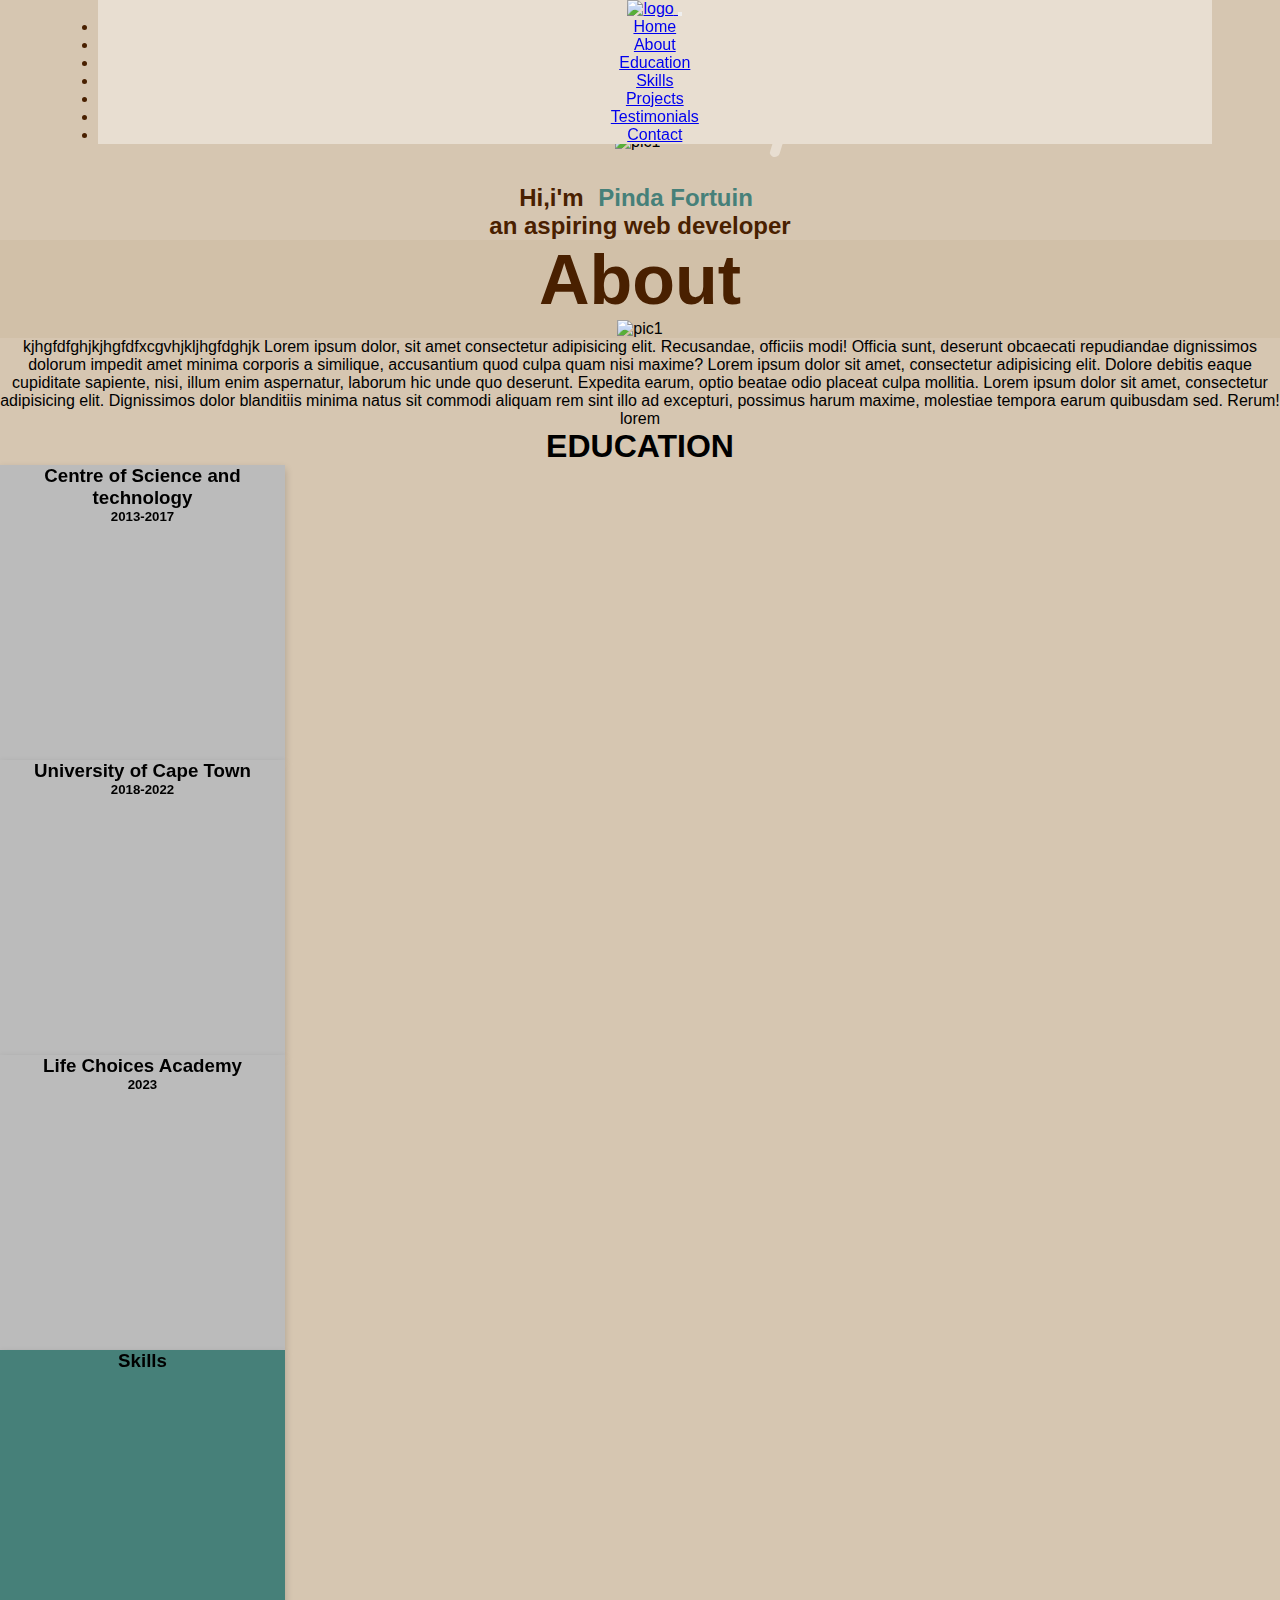
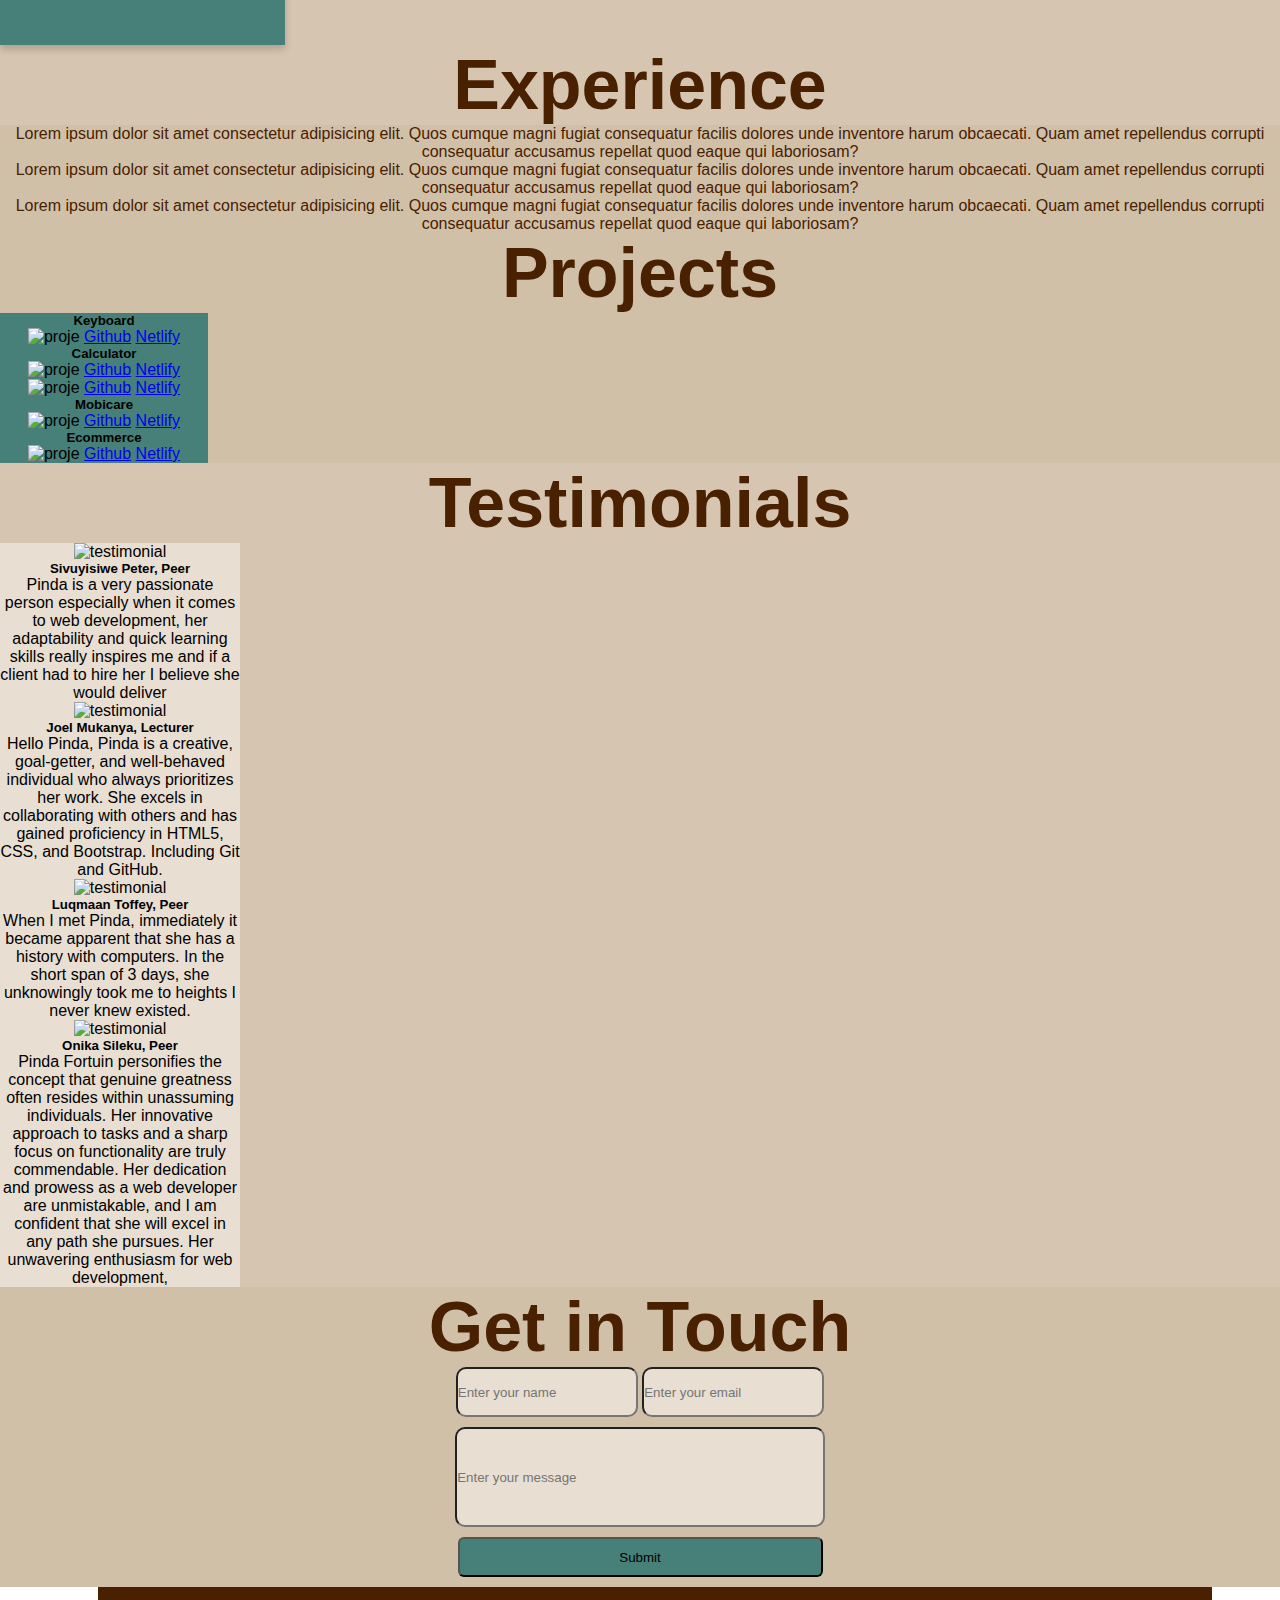
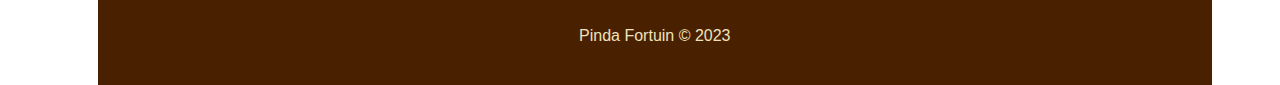
==== commit a4875a7a: "update" ====
--- a/index.html
+++ b/index.html
@@ -93,51 +93,67 @@
     <section class="container" id="education">
       <h1 style="text-align: center;">EDUCATION </h1>
       <div class="row mx-4 mb-4">  
-    
+ 
+        
+
         <div class="flip-card">
           <div class="flip-card-inner">
             <div class="flip-card-front">
-              <h2>ghjhj</h2>
+              <h3>Centre of Science and technology</h3>
+              <span><h5>2013-2017</h5></span>
             </div>
             <div class="flip-card-back">
+              <h1>Matric</h1> 
+              <p>Subjects include</p> 
+              <p><span>Information Technolgy</span><span>Mathematics</span><span>Physical Sciences</span><span>Life Sciences</span></p>
+            </div>
+          </div>
+        </div>
+        
+        <div class="flip-card">
+          <div class="flip-card-inner">
+            <div class="flip-card-front">
+              <h3>University of Cape Town</h3>
+              <span><h5>2018-2022</h5></span>
+            </div>
+            <div class="flip-card-back">
+              <h1>Bcom Accounting</h1> 
+              <p>Modules include</p> 
+              <p><span>Information Sysyems</span><span>Financial Accounting</span><span>Taxation</span><span>Governance, Audit and Assurance</span><span>Management Accounting</span></p>
+            </div>
+          </div>
+        </div>
+        
+        <div class="flip-card">
+          <div class="flip-card-inner">
+            <div class="flip-card-front">
+              <h3>Life Choices Academy</h3>
+              <span><h5>2023</h5></span>
+            </div>
+            <div class="flip-card-back">
+              <h1>Web Development</h1> 
+              <p>Modules include</p> 
+              <p><span>HTML</span><span>CSS</span><span>JavaScript</span></p>
+            </div>
+          </div>
+        </div>
+
+        <div class="flip-card " >
+          <div class="flip-card-inner">
+            <div class="flip-card-front" id="skillcard">
+              <h3>Skills</h3>
+              <span><h5></h5></span>
+            </div>
+            <div class="flip-card-back" id="skillcard2">
               <h1>John Doe</h1> 
               <p>Architect & Engineer</p> 
               <p>We love that guy</p>
             </div>
           </div>
         </div>
-      
-
-        <div class="flip-card">
-          <div class="flip-card-inner">
-            <div class="flip-card-front">
-              <h2>ghjhj</h2>
-            </div>
-            <div class="flip-card-back">
-              <h1>John Doe</h1> 
-              <p>Architect & Engineer</p> 
-              <p>We love that guy</p>
-            </div>
-          </div>
-        </div>
-
-       
-
-        <div class="flip-card">
-          <div class="flip-card-inner">
-            <div class="flip-card-front">
-              <h1>ghjhj</h1>
-            </div>
-            <div class="flip-card-back">
-              <h1>John Doe</h1> 
-              <p>Architect & Engineer</p> 
-              <p>We love that guy</p>
-            </div>
-          </div>
-        </div>
         
      
-        <!--<h1 class="ani2">Skills</h1>-->
+        <!--<h1 class="ani2">Skills</h1>
         
         <div class="card mt-5" style="width: 18rem;  ">
           <div class="card-body">
@@ -146,7 +162,7 @@
             <p class="card-text">Some quick example text to build on the card title and make up the bulk of the card's content.</p>
             
           </div>
-          </div>
+          </div>-->
 
       </div>
 
@@ -156,15 +172,15 @@
       <div class="row ">
         <h2 class=" about-h1 mb-5">Experience</h2>
       </div>
-         <div class="row vh-100" id="edu">
+         <div class="row ">
               <div class="col-4">
-               <p>Lorem ipsum dolor sit amet consectetur adipisicing elit. Quos cumque magni fugiat consequatur facilis dolores unde inventore harum obcaecati. Quam amet repellendus corrupti consequatur accusamus repellat quod eaque qui laboriosam?</p>
+               <p id="edu">Lorem ipsum dolor sit amet consectetur adipisicing elit. Quos cumque magni fugiat consequatur facilis dolores unde inventore harum obcaecati. Quam amet repellendus corrupti consequatur accusamus repellat quod eaque qui laboriosam?</p>
               </div>
               <div class="col-4">
-                <p>Lorem ipsum dolor sit amet consectetur adipisicing elit. Quos cumque magni fugiat consequatur facilis dolores unde inventore harum obcaecati. Quam amet repellendus corrupti consequatur accusamus repellat quod eaque qui laboriosam?</p>
+                <p id="edu">Lorem ipsum dolor sit amet consectetur adipisicing elit. Quos cumque magni fugiat consequatur facilis dolores unde inventore harum obcaecati. Quam amet repellendus corrupti consequatur accusamus repellat quod eaque qui laboriosam?</p>
                </div>
                <div class="col-4">
-                <p>Lorem ipsum dolor sit amet consectetur adipisicing elit. Quos cumque magni fugiat consequatur facilis dolores unde inventore harum obcaecati. Quam amet repellendus corrupti consequatur accusamus repellat quod eaque qui laboriosam?</p>
+                <p id="edu">Lorem ipsum dolor sit amet consectetur adipisicing elit. Quos cumque magni fugiat consequatur facilis dolores unde inventore harum obcaecati. Quam amet repellendus corrupti consequatur accusamus repellat quod eaque qui laboriosam?</p>
                </div>
          </div>
         </div>
@@ -172,31 +188,31 @@
     
    
     <section class="container vh-100" id="projects">
-    
+      <h2 class=" about-h1 mb-5">Projects</h2>
       <div class="row justify-content-center">
       
-      <div class="card mx-3 bg-dark mt-5" id="proj">
+      <div class="card mx-3  mt-5" id="proj">
         <div class="card-body">
           <h5 class="card-title">Keyboard</h5>
           <img src="https://i.postimg.cc/Lsz1Mt31/a5.png" alt="proje" >
-          <a href="##https://fortuinp.github.io/keyboard/" class="Github">Github</a>
-          <a href="#https://dainty-zuccutto-6bc8df.netlify.app/" class="Netlify">Netlify</a>
-        </div>
-      </div>
-      <div class="card mx-3 bg-dark mt-5" id="proj">
+          <a target="_blank" href="https://fortuinp.github.io/keyboard/" class="Github">Github</a>
+          <a target="_blank" href="https://dainty-zuccutto-6bc8df.netlify.app/" class="Netlify">Netlify</a>
+        </div>
+      </div>
+      <div class="card mx-3  mt-5" id="proj">
         <div class="card-body">
           <h5 class="card-title">Calculator</h5>
-          <img src="https://i.postimg.cc/WzGPS4Gg/a8.png" alt="proje" >
-          <a href="https://fortuinp.github.io/calculator/" class="Github">Github</a>
-          <a href="https://incredible-lolly-8b4cdc.netlify.app/" class="Netlify">Netlify</a>
-        </div>
-      </div>
-
-      <div class="card mx-3 bg-dark mt-5"id="proj">
+          <img src="https://i.postimg.cc/WzGPS4Gg/a8.png"  alt="proje" >
+          <a target="_blank" href="https://fortuinp.github.io/calculator/" class="Github">Github</a>
+          <a target="_blank" href="https://incredible-lolly-8b4cdc.netlify.app/" class="Netlify">Netlify</a>
+        </div>
+      </div>
+
+      <div class="card mx-3  mt-5"id="proj">
         <div class="card-body">
           <img src="https://i.postimg.cc/W3yjGY43/dog.png" alt="proje" >
-          <a href="#" class="Github">Github</a>
-          <a href="#" class="Netlify">Netlify</a>
+          <a target="_blank" href="https://fortuinp.github.io/bootstrapexercise/" class="Github">Github</a>
+          <a target="_blank" href="https://dapper-smakager-a81ff4.netlify.app/" class="Netlify">Netlify</a>
         </div>
       </div>
       
@@ -205,21 +221,21 @@
 
 
      <div class="row justify-content-center ">
-      <div class="card mx-3 bg-dark mt-5" id="proj" >
+      <div class="card mx-3 mt-5" id="proj" >
         <div class="card-body">
           <h5 class="card-title">Mobicare</h5>
           <img src="https://i.postimg.cc/GpsZ324Y/a3.png" alt="proje" >
-          <a href="https://fortuinp.github.io/mobicare//" class="Github">Github</a>
-          <a href="https://fantastic-profiterole-293b01.netlify.app//" class="Netlify">Netlify</a>
-        </div>
-      </div>
-
-      <div class="card mx-3 bg-dark mt-5"id="proj" >
+          <a target="_blank" href="https://fortuinp.github.io/mobicare//" class="Github">Github</a>
+          <a target="_blank" href="https://fantastic-profiterole-293b01.netlify.app//" class="Netlify">Netlify</a>
+        </div>
+      </div>
+
+      <div class="card mx-3  mt-5"id="proj" >
         <div class="card-body">
           <h5 class="card-title">Ecommerce</h5>
           <img src="https://i.postimg.cc/FKgwk6xs/a4.png" alt="proje" >
-          <a href="https://fortuinp.github.io/ecommerce/" class="Github">Github</a>
-          <a href="https://starlit-tartufo-19a30e.netlify.app/" class="Netlify">Netlify</a>
+          <a target="_blank" href="https://fortuinp.github.io/ecommerce/" class="Github">Github</a>
+          <a target="_blank" href="https://starlit-tartufo-19a30e.netlify.app/" class="Netlify">Netlify</a>
         </div>
       </div>
       </div>
--- a/css/style.css
+++ b/css/style.css
@@ -77,16 +77,15 @@
 #testimonials :is(.card) {
         width: 15rem;
         height: fit-content;
-        background-color:blue;
-        background: #bbb;
+        background: #E8DED1;
     }
 /*Projects*/
 #edu{
     color:#492000 ;
-    ;
+    background-color: #D1C0A8;
 }
 .pinda{
-    background-color: #2980b9;
+    background-color: #D6C6B1;
 }
 
 .submit{
@@ -192,14 +191,19 @@
     -webkit-backface-visibility: hidden;
     backface-visibility: hidden;
   }
-  
+  #skillcard{
+    background-color: #468079 ;
+  }
+  #skillcard2{
+    background-color: #bbb ;}
+
   .flip-card-front {
     background-color: #bbb;
     color: black;
   }
   
   .flip-card-back {
-    background-color: #2980b9;
+    background-color: #468079;
     color: white;
     transform: rotateY(180deg);
   }
@@ -228,7 +232,7 @@
         align-items: center;        
     }
     .card{
-        background:#2980b9;
+        background:#468079;
         height:85% ;
         width: 100%;
         
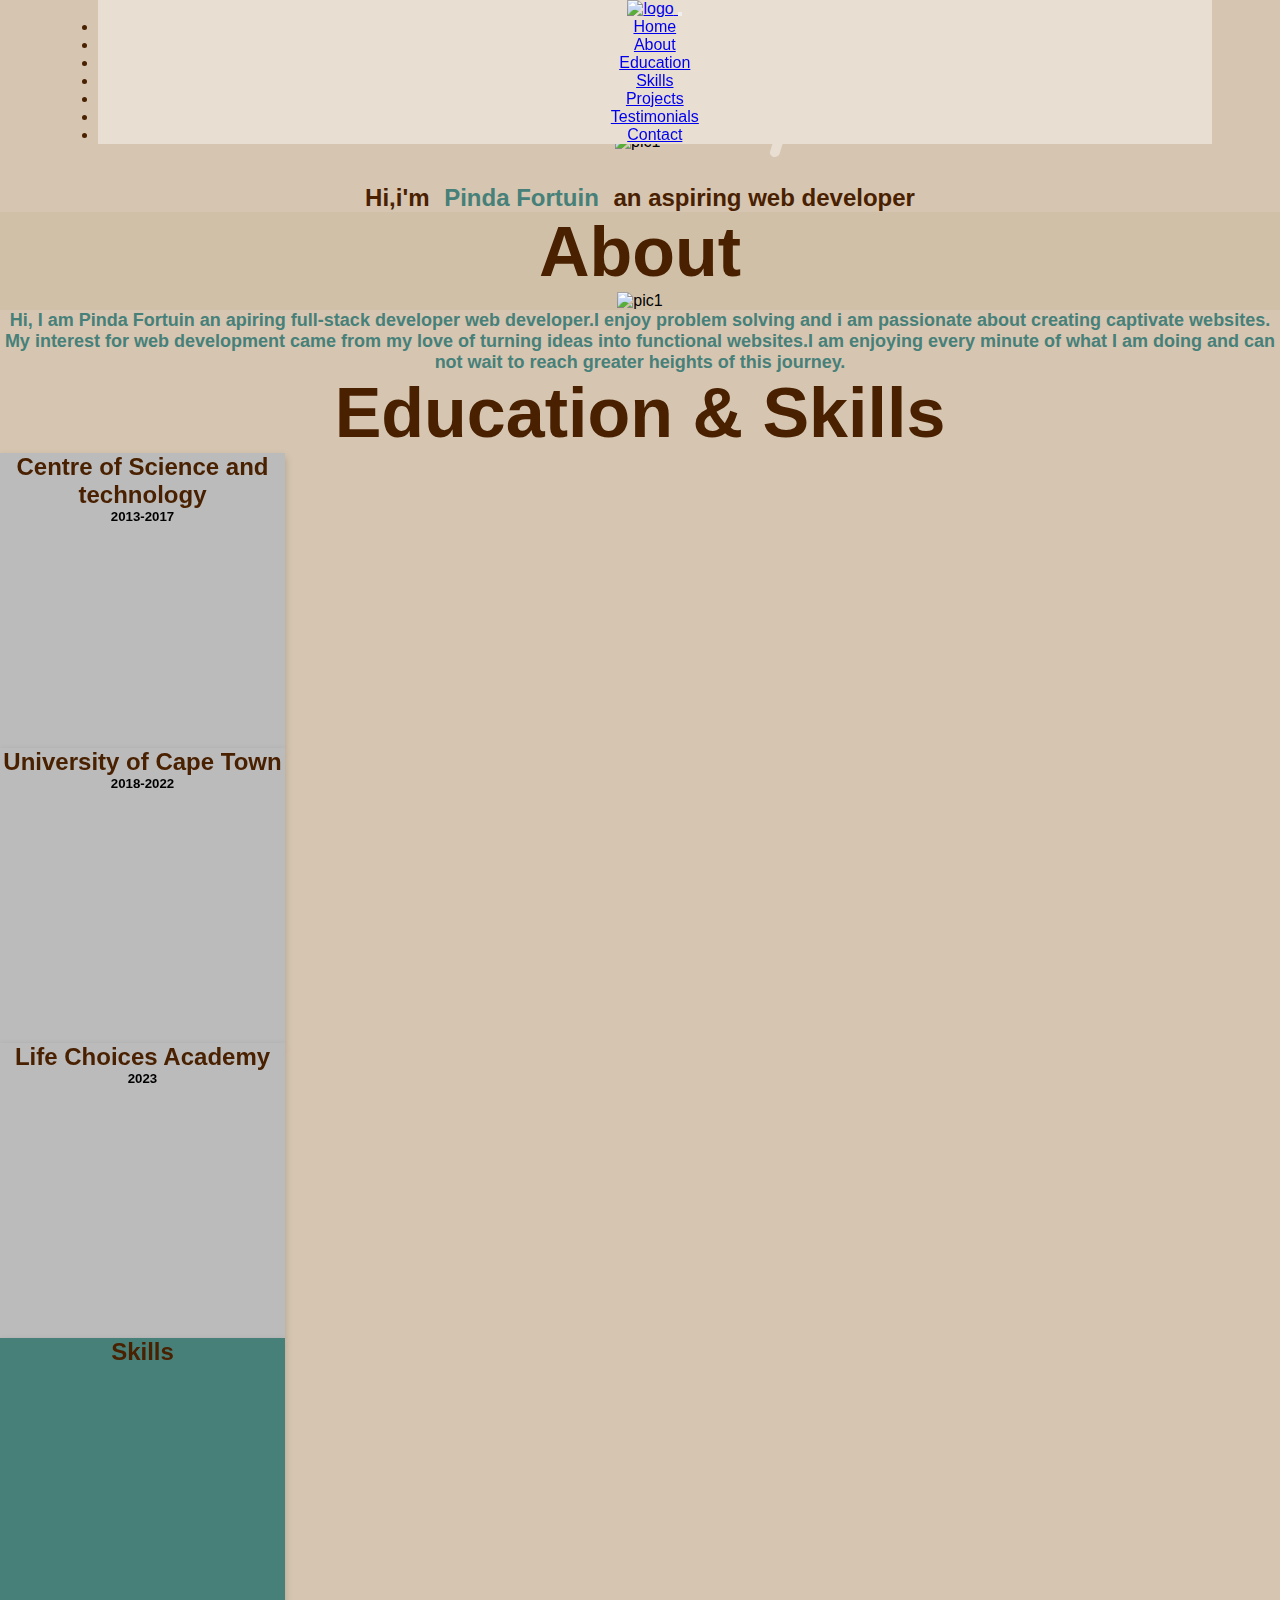
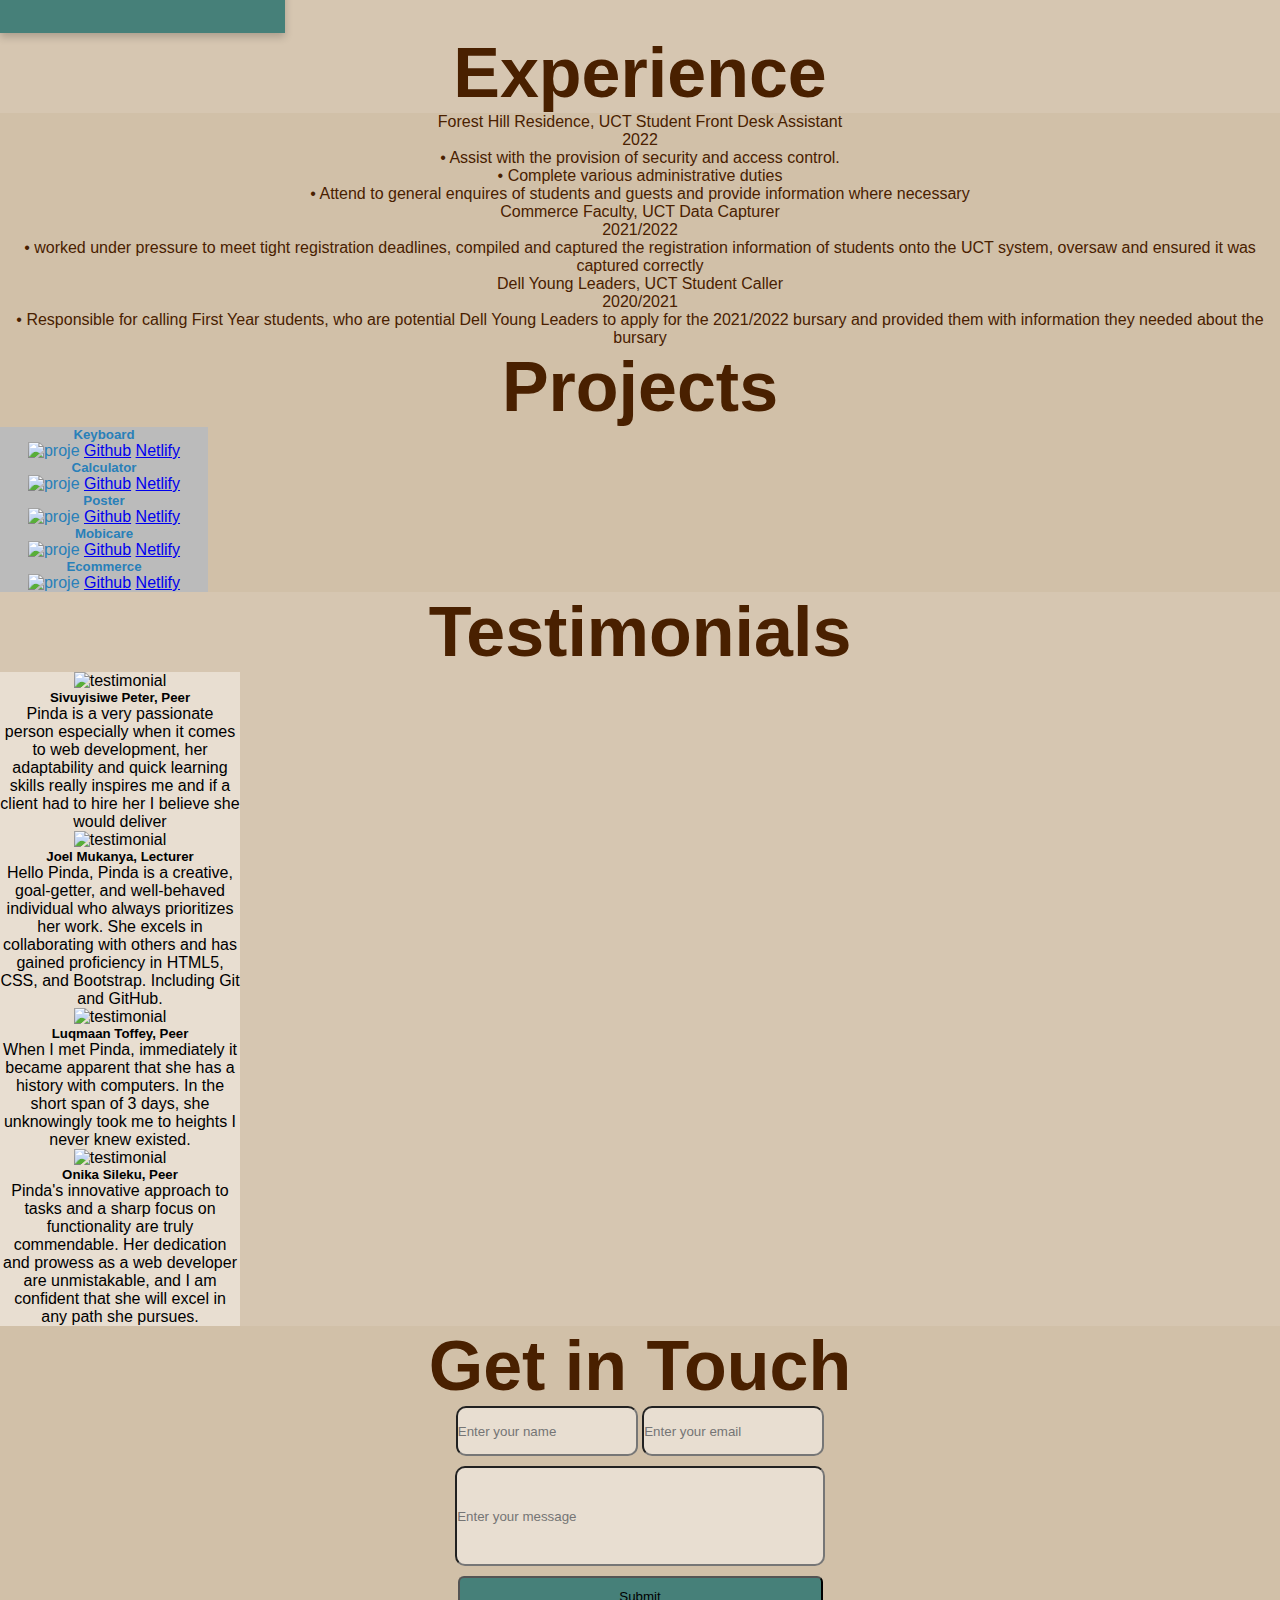
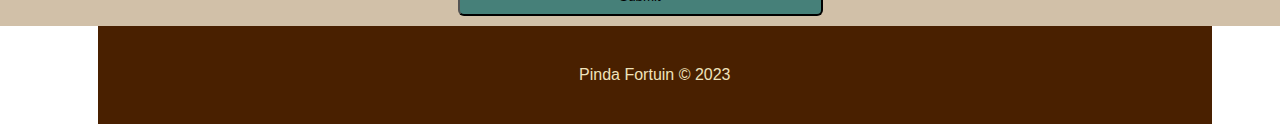
==== commit 3aaaf445: "portfolio" ====
--- a/index.html
+++ b/index.html
@@ -8,7 +8,7 @@
     integrity="sha384-T3c6CoIi6uLrA9TneNEoa7RxnatzjcDSCmG1MXxSR1GAsXEV/Dwwykc2MPK8M2HN" crossorigin="anonymous">
     <link rel="stylesheet" href="https://cdn.jsdelivr.net/npm/bootstrap-icons@1.11.1/font/bootstrap-icons.css">
   <link rel="stylesheet" href="./css/style.css">
-  <link rel="shortcut icon" href="https://i.postimg.cc/dQH9vw42/IMG-7521-removebg-preview-2.jpgg sm" type="image/x-icon">
+  <link rel="shortcut icon" href="https://i.postimg.cc/NM6tqppN/IMG-1429.jpg" type="image/x-icon">
   <link
     rel="stylesheet"
     href="https://cdnjs.cloudflare.com/ajax/libs/animate.css/4.1.1/animate.min.css"
@@ -25,7 +25,7 @@
   <nav id="nav" class="navbar navbar-expand-lg navbar-light sticky-top">
     <div class="container-fluid">
       <a class="navbar-brand" href="./index.html">
-        <img src="https://i.postimg.cc/dQH9vw42/IMG-7521-removebg-preview-2.jpgg sm" alt="logo" loading="lazy" class="img-fluid img-thumbnail">
+        <img src="https://i.postimg.cc/NM6tqppN/IMG-1429.jpg" alt="logo" loading="lazy" class="img-fluid img-thumbnail">
       </a>
       <button class="navbar-toggler" type="button" data-bs-toggle="collapse" data-bs-target="#navbarNav" aria-controls="navbarNav" aria-expanded="false" aria-label="Toggle navigation">
         <span class="navbar-toggler-icon"></span>
@@ -58,48 +58,50 @@
     </div>
   </nav>
 
-   <main class="container" style="max-width: 100%;">
+   <main class="container">
     <section id="home" class="container mt-5 pt-5">
-    <div class="row vh-100 ">
+    <div class="row vh-100">
      
         <div class="row "> 
-       <span><i id="icon" class="bi bi-code"></i><img class="picture" src="https://i.postimg.cc/qvL7yZPL/res.jpg" alt="pic1" loading="lazy" >
+       <span><i id="icon" class="bi bi-code"></i><img class="picture mb-2" src="https://i.postimg.cc/qvL7yZPL/res.jpg" alt="pic1" loading="lazy" >
         <i id="icon" class="bi bi-code-slash ms"></i></span>
-        <h2 id="h1">
+        <h2 id="h1 mt-0">
 
           Hi,i'm <span class="my-element" style="color: #468079;
-          font-weight: bolder">Pinda Fortuin</span> <br>
+          font-weight: bolder">Pinda Fortuin</span>
           an aspiring web developer
         </h2>
       </div>
     </div>
      
     </section> 
+
     <section id="about" class="container ">
-       <div class="row ">
+       <div class="row gap-1">
           <h2 class=" about-h1 mb-5">About</h2>
        </div>
 
-      <div class="row text-white justify-content-center vh-100 m-0">
-        <div class="col-6 align-items-center">
+      <div class="row text-white justify-content-center ">
+        <div class="col-5 align-items-center mb-5">
            <img src="https://i.postimg.cc/NM6tqppN/IMG-1429.jpg" alt="pic1">
         </div>
-        <div class="col-6 justify-content-center align-items-center  ">
-           <p class="pinda">kjhgfdfghjkjhgfdfxcgvhjkljhgfdghjk Lorem ipsum dolor, sit amet consectetur adipisicing elit. Recusandae, officiis modi! Officia sunt, deserunt obcaecati repudiandae dignissimos dolorum impedit amet minima corporis a similique, accusantium quod culpa quam nisi maxime? Lorem ipsum dolor sit amet, consectetur adipisicing elit. Dolore debitis eaque cupiditate sapiente, nisi, illum enim aspernatur, laborum hic unde quo deserunt. Expedita earum, optio beatae odio placeat culpa mollitia. Lorem ipsum dolor sit amet, consectetur adipisicing elit. Dignissimos dolor blanditiis minima natus sit commodi aliquam rem sint illo ad excepturi, possimus harum maxime, molestiae tempora earum quibusdam sed. Rerum! lorem</p>
+        <div class="col-5 ">
+           <p class="pinda mt-5" > Hi, I am Pinda Fortuin an apiring full-stack developer web developer.I enjoy problem solving and i am passionate about creating captivate websites.
+          My interest for web development came from my love of turning ideas into functional websites.I am enjoying every minute of what I am doing and can not wait to reach greater heights of this journey.
+
+           </p>
         </div>
 
       </div>
     </section>
     <section class="container" id="education">
-      <h1 style="text-align: center;">EDUCATION </h1>
+      <h2 class=" about-h1 mb-5">Education & Skills</h2>
       <div class="row mx-4 mb-4">  
- 
-        
 
         <div class="flip-card">
           <div class="flip-card-inner">
             <div class="flip-card-front">
-              <h3>Centre of Science and technology</h3>
+              <h2>Centre of Science and technology</h2>
               <span><h5>2013-2017</h5></span>
             </div>
             <div class="flip-card-back">
@@ -113,7 +115,7 @@
         <div class="flip-card">
           <div class="flip-card-inner">
             <div class="flip-card-front">
-              <h3>University of Cape Town</h3>
+              <h2>University of Cape Town</h2>
               <span><h5>2018-2022</h5></span>
             </div>
             <div class="flip-card-back">
@@ -127,7 +129,7 @@
         <div class="flip-card">
           <div class="flip-card-inner">
             <div class="flip-card-front">
-              <h3>Life Choices Academy</h3>
+              <h2>Life Choices Academy</h2>
               <span><h5>2023</h5></span>
             </div>
             <div class="flip-card-back">
@@ -141,28 +143,18 @@
         <div class="flip-card " >
           <div class="flip-card-inner">
             <div class="flip-card-front" id="skillcard">
-              <h3>Skills</h3>
+              <h2>Skills</h2>
               <span><h5></h5></span>
             </div>
             <div class="flip-card-back" id="skillcard2">
-              <h1>John Doe</h1> 
-              <p>Architect & Engineer</p> 
-              <p>We love that guy</p>
+              <h2>My skills include</h2>
+              <span><i id="skl" class="bi bi-filetype-html"></i></span>
+              <span><i id="skl" class="bi bi-filetype-css"></i></span>  
+              <span><i id="skl" class="bi bi-filetype-js"></i></span>
             </div>
           </div>
         </div>
         
-     
-        <!--<h1 class="ani2">Skills</h1>
-        
-        <div class="card mt-5" style="width: 18rem;  ">
-          <div class="card-body">
-            <h5 class="card-title"> <h1 class="ani2">Skills</h1></h5>
-            <h6 class="card-subtitle mb-2 text-muted">Card subtitle</h6>
-            <p class="card-text">Some quick example text to build on the card title and make up the bulk of the card's content.</p>
-            
-          </div>
-          </div>-->
 
       </div>
 
@@ -174,13 +166,26 @@
       </div>
          <div class="row ">
               <div class="col-4">
-               <p id="edu">Lorem ipsum dolor sit amet consectetur adipisicing elit. Quos cumque magni fugiat consequatur facilis dolores unde inventore harum obcaecati. Quam amet repellendus corrupti consequatur accusamus repellat quod eaque qui laboriosam?</p>
+               <p id="edu"><span>Forest Hill Residence, UCT
+                Student Front Desk Assistant</span>
+                <span>2022</span>
+                <span>• Assist with the provision of security and access control.</span> 
+                <span>• Complete various administrative duties</span>
+                <span>• Attend to general enquires of students and guests and provide information where necessary</span></p>
               </div>
               <div class="col-4">
-                <p id="edu">Lorem ipsum dolor sit amet consectetur adipisicing elit. Quos cumque magni fugiat consequatur facilis dolores unde inventore harum obcaecati. Quam amet repellendus corrupti consequatur accusamus repellat quod eaque qui laboriosam?</p>
+                <p id="edu"><span>Commerce Faculty, UCT
+                  Data Capturer</span>
+                  <span>2021/2022</span>
+                  <span>• worked under pressure to meet tight registration deadlines, compiled and captured the registration information of 
+                    students onto the UCT system, oversaw and ensured it was captured correctly</span></p>
                </div>
                <div class="col-4">
-                <p id="edu">Lorem ipsum dolor sit amet consectetur adipisicing elit. Quos cumque magni fugiat consequatur facilis dolores unde inventore harum obcaecati. Quam amet repellendus corrupti consequatur accusamus repellat quod eaque qui laboriosam?</p>
+                <p id="edu"><span></span>Dell Young Leaders, UCT</span>
+                  Student Caller
+                  <span>2020/2021</span>
+                  <span>• Responsible for calling First Year students, who are potential Dell Young Leaders to apply for the 2021/2022
+                  bursary and provided them with information they needed about the bursary</span></p>
                </div>
          </div>
         </div>
@@ -210,8 +215,9 @@
 
       <div class="card mx-3  mt-5"id="proj">
         <div class="card-body">
+          <h5 class="card-title">Poster</h5>
           <img src="https://i.postimg.cc/W3yjGY43/dog.png" alt="proje" >
-          <a target="_blank" href="https://fortuinp.github.io/bootstrapexercise/" class="Github">Github</a>
+          <a  target="_blank" href="https://fortuinp.github.io/bootstrapexercise/" class="Github">Github</a>
           <a target="_blank" href="https://dapper-smakager-a81ff4.netlify.app/" class="Netlify">Netlify</a>
         </div>
       </div>
@@ -245,7 +251,7 @@
       <div class="row">
         <h2 class=" about-h1 mb-5">Testimonials</h2>
       </div>
-      <div class="row vh-100 gap-4 ms-4 ">
+      <div class="row vh-100 gap-5 ms-5">
 
         <div class="card shadow rounded-2">
             <img src="https://i.postimg.cc/vHgYd39b/1000094545.jpg" class="card-img-top img-thumbnail" alt="testimonial">
@@ -275,7 +281,7 @@
             <img src="https://i.postimg.cc/DZTfvLCv/onika.jpg" class="card-img-top img-thumbnail" alt="testimonial">
             <div class="card-body">
               <h5 class="card-title">Onika Sileku, Peer</h5>
-              <p class="card-text">Pinda Fortuin personifies the concept that genuine greatness often resides within unassuming individuals. Her innovative approach to tasks and a sharp focus on functionality are truly commendable. Her dedication and prowess as a web developer are unmistakable, and I am confident that she will excel in any path she pursues. Her unwavering enthusiasm for web development, </p>
+              <p class="card-text">Pinda's innovative approach to tasks and a sharp focus on functionality are truly commendable. Her dedication and prowess as a web developer are unmistakable, and I am confident that she will excel in any path she pursues.</p>
             </div>
         </div>
       </div>
--- a/css/style.css
+++ b/css/style.css
@@ -50,6 +50,7 @@
 }
 #proj{
     width: 13rem;
+    color:#2980b9;
 }
 
 
@@ -86,6 +87,9 @@
 }
 .pinda{
     background-color: #D6C6B1;
+    color: #468079;
+    font-weight: bold;
+    font-size: large;
 }
 
 .submit{
@@ -232,7 +236,7 @@
         align-items: center;        
     }
     .card{
-        background:#468079;
+        background:#bbb;
         height:85% ;
         width: 100%;
         
@@ -242,4 +246,8 @@
         height: auto;
         width: 200px;
     }
-}+}
+#skl{
+    font-size: 3rem;
+   color:#468079;
+}
